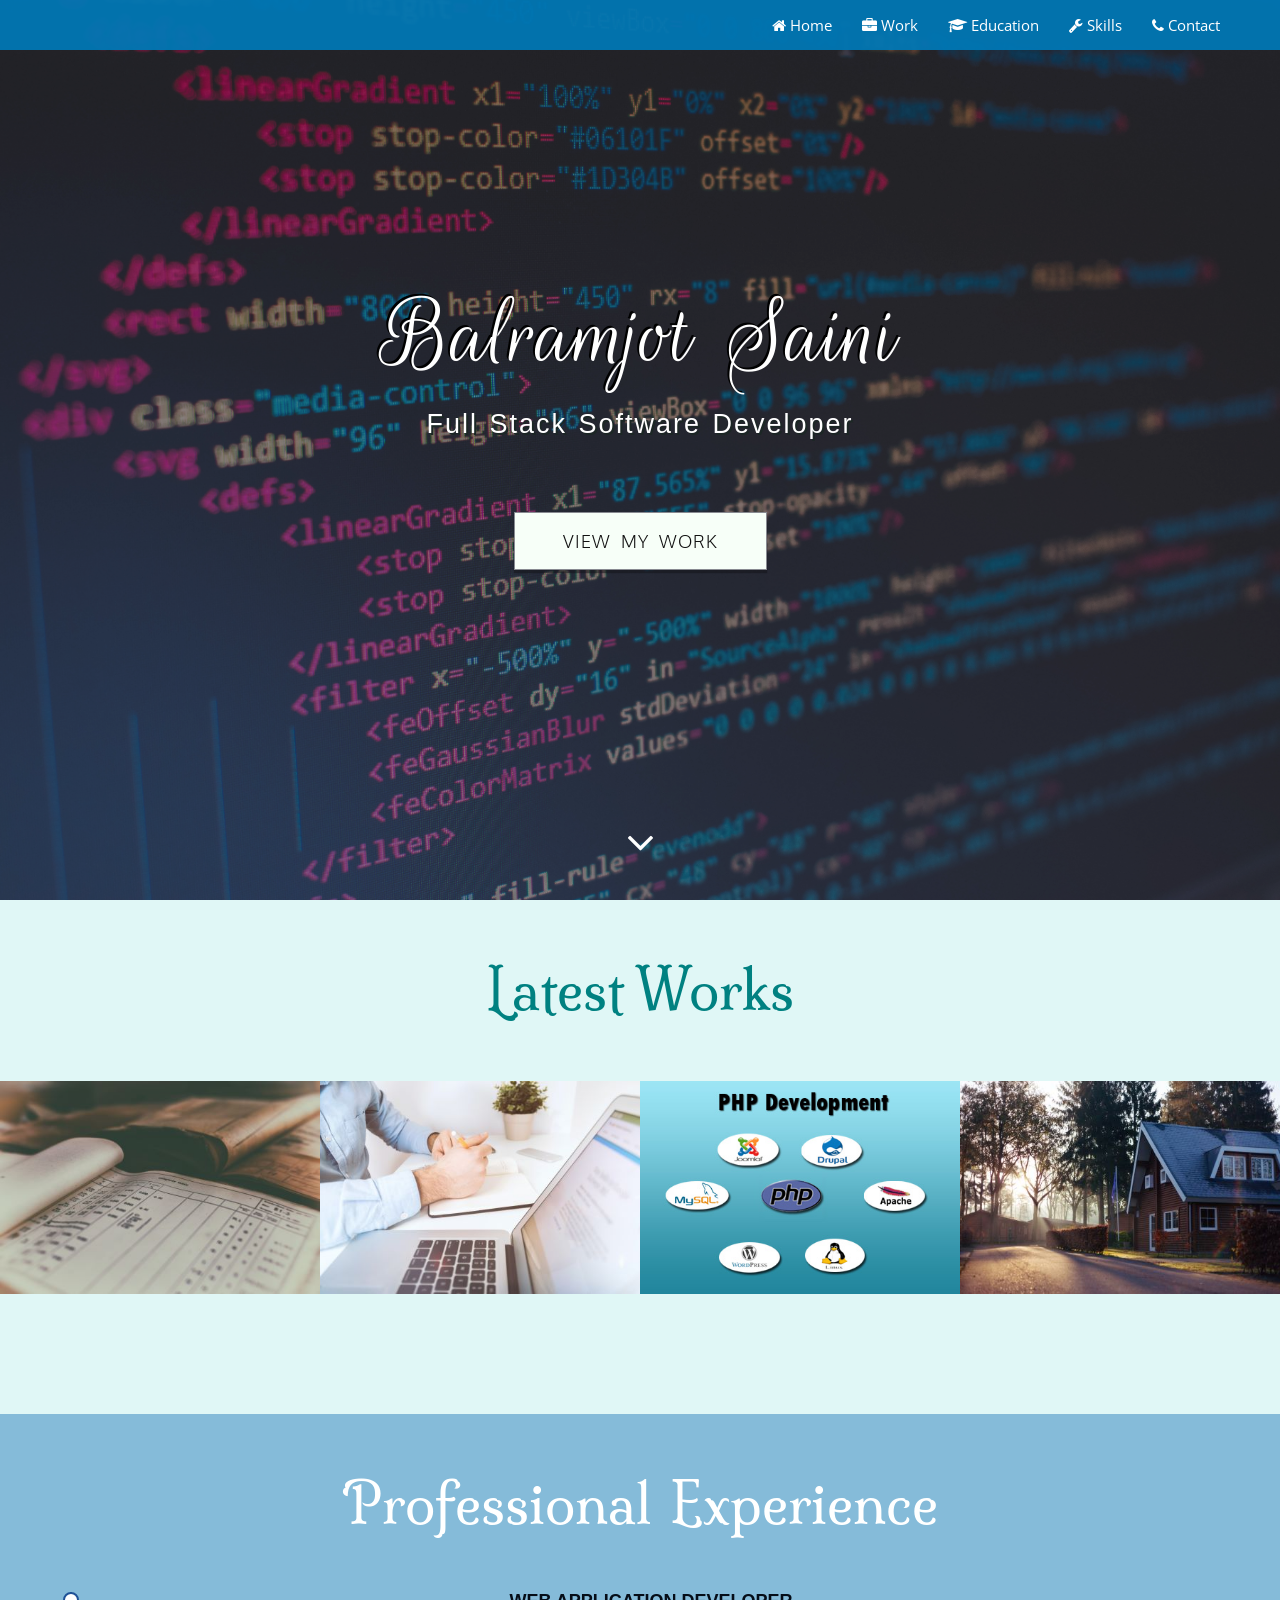
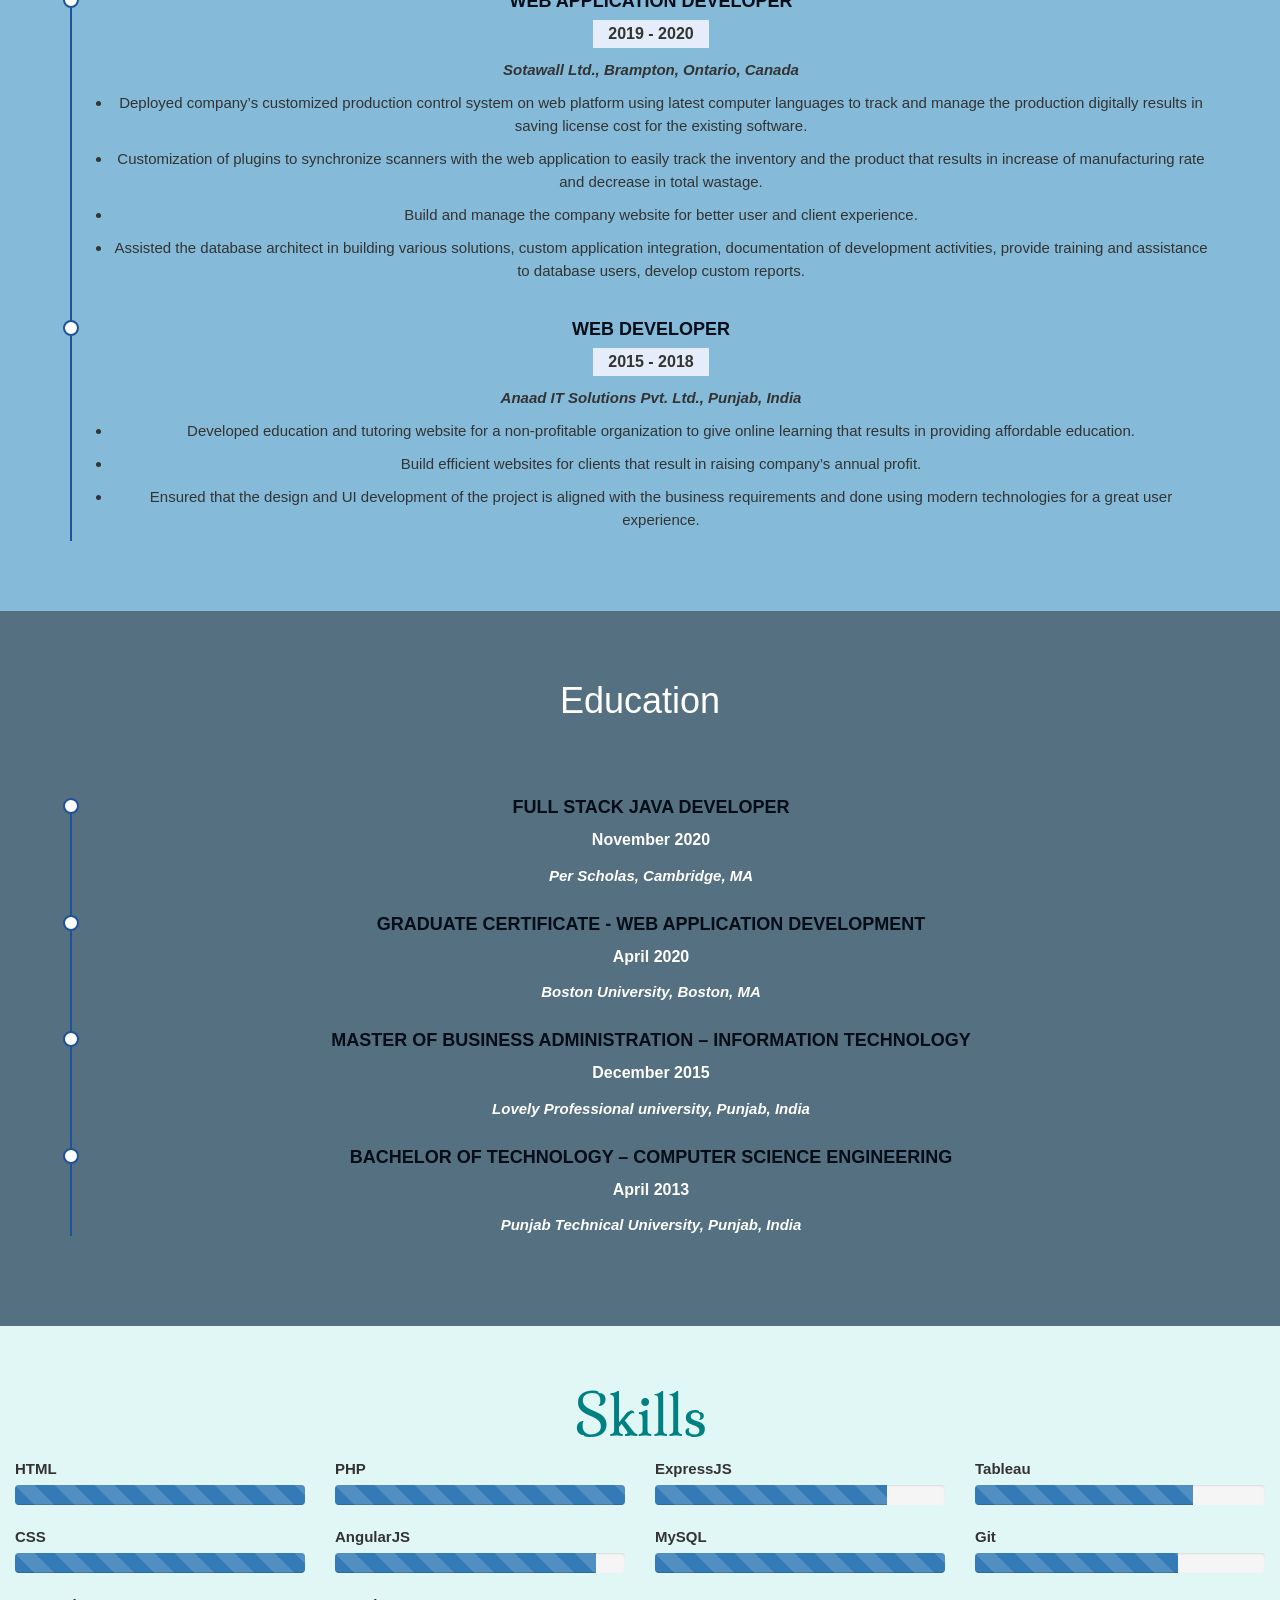
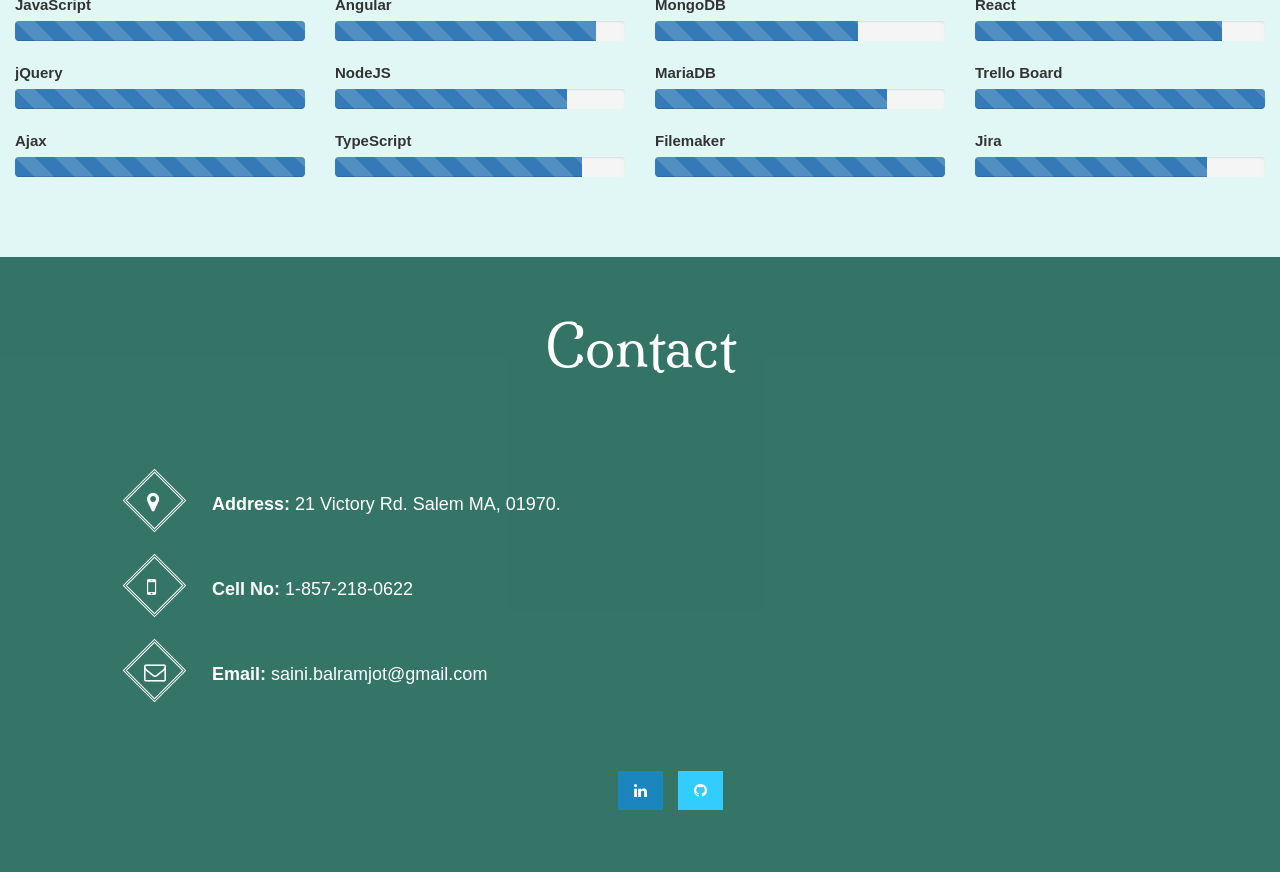
==== index.html @ 43d129b6 "Update index.html" ====
<!DOCTYPE html>
<html lang="en-us">
    <head>
    	<title>Balramjot Sainis</title>

    	<!-- meta -->
        <meta charset="utf-8">
        <meta name="viewport" content="width=device-width, initial-scale=1">
        
        <!-- stylesheet -->
        <link rel="stylesheet" href="css/bootstrap.min.css">
        <link rel="stylesheet" href="css/font-awesome.min.css">
        <link rel="stylesheet" href="css/owl.carousel.css">
		<link rel="stylesheet" href="css/owl.theme.min.css">
        <link rel="stylesheet" href="css/animate.css">
		<link rel="stylesheet" href="css/main.css">

		<!-- google font -->
        <link href='http://fonts.googleapis.com/css?family=Oswald:300,400' rel='stylesheet'>
        <link href='http://fonts.googleapis.com/css?family=Open+Sans' rel='stylesheet' type='text/css'>
        <link href='http://fonts.googleapis.com/css?family=PT+Sans' rel='stylesheet' type='text/css'>
        <link href='http://fonts.googleapis.com/css?family=Roboto+Condensed:400,300' rel='stylesheet' type='text/css'>
        <link href='http://fonts.googleapis.com/css?family=Oxygen:400,300' rel='stylesheet' type='text/css'>
        <link href="http://fonts.googleapis.com/css?family=Rouge+Script" rel="stylesheet" type="text/css">
        <link href='http://fonts.googleapis.com/css?family=Milonga' rel='stylesheet' type='text/css'>
        <style>
            #map {
                height: 400px;  /* The height is 400 pixels */
                width: 100%;  /* The width is the width of the web page */
            }
            /*--------------------------------------------------------------
            # Resume
            --------------------------------------------------------------*/
            .resume .resume-title {
                font-size: 26px;
                font-weight: 700;
                margin-top: 20px;
                margin-bottom: 20px;
                color: #050d18;
            }
            
            .resume .resume-item {
                padding: 0 0 20px 20px;
                margin-top: -2px;
                border-left: 2px solid #1f5297;
                position: relative;
            }
            
            .resume .resume-item h4 {
                line-height: 18px;
                font-size: 18px;
                font-weight: 600;
                text-transform: uppercase;
                font-family: "Poppins", sans-serif;
                color: #050d18;
                margin-bottom: 10px;
            }
            
            .resume .resume-item h5 {
                font-size: 16px;
                background: #e4edf9;
                padding: 5px 15px;
                display: inline-block;
                font-weight: 600;
                margin-bottom: 10px;
            }
            
            .resume .resume-item ul {
                padding-left: 20px;
            }
            
            .resume .resume-item ul li {
                padding-bottom: 10px;
            }
            
            .resume .resume-item:last-child {
                padding-bottom: 0;
            }
            
            .resume .resume-item::before {
                content: "";
                position: absolute;
                width: 16px;
                height: 16px;
                border-radius: 50px;
                left: -9px;
                top: 0;
                background: #fff;
                border: 2px solid #1f5297;
            }
        </style>
    </head>
    <body>
        <div class="content-block" id="header">
            <div id="overlay-1">
                <header id="site-header" class="clearfix">
                    <div class="pull-left">
                    </div>
                    <div class="pull-right">
                        <nav class="navbar site-nav" role="navigation">
                            <!-- Brand and toggle get grouped for better mobile display -->
                            <div class="navbar-header">
                                <button type="button" class="navbar-toggle" data-toggle="collapse" data-target="#bs-example-navbar-collapse-1">
                                    <i class="fa fa-bars fa-2x"></i>
                                </button>
                            </div>

                            <!-- Collect the nav links, forms, and other content for toggling -->
                            <div class="collapse navbar-collapse" id="bs-example-navbar-collapse-1">
                                <ul class="nav navbar-nav">
                                    <li class="active"><a href="#header"><i class="fa fa-home"></i> <span>Home</span></a></li>
                                    <li><a href="#services"><i class="fa fa-briefcase"></i> Work</a></li>
                                    <li><a href="#education"><i class="fa fa-graduation-cap"></i> Education</a></li>
                                    <li><a href="#testimonials"><i class="fa fa-wrench"></i> Skills</a></li>
                                    <li><a href="#contact"><i class="fa fa-phone"></i> Contact</a></li>
                                </ul>
                            </div>  <!-- /.navbar-collapse -->
                        </nav>
                    </div>
                </header>	<!-- site-header -->
                
                <div class="middle text-center clearfix">
                    <div class="container">
                        <h1 class="pro-name">Balramjot Saini<!-- </span> --></h1>
                        <p class="tagline">Full Stack Software Developer</p>
                        <div class="skills">

                        </div>  <!-- skills -->
                        <a href="#portfolio" target="_blank" class="btn btn-lg btn-hire wow animated zoomIn">View My Work</a>
                    </div>  <!-- container -->
                </div>  <!-- middle -->
                
                <div class="bottom text-center">
                    <a href="#portfolio"><i class="fa fa-angle-down fa-3x pulse"></i></a>
                </div>
            </div>  <!-- overlay-1 -->
        </div>  <!-- content-block -->

        <div class="content-block text-center" id="portfolio">
            <header class="block-heading cleafix">
                <h1>Latest Works</h1>
                <!-- <p>Take a look at some of my recent products</p> -->
            </header>

            <div class="isotope portfolio-items">
                <div class="element-item grid">
                    <div class="effect-zoe">
                        <img class="img-responsive" alt="Portfolio" src="img/work1.jpg">
                        <figcaption>
                            <h2 class="hidden-xs">Inventory <span>Control System</span></h2>
                            <p class="icon-links">
                                <a href="https://balramjot.github.io/ICS/" target="_blank"><i class="fa fa-eye"></i> <span style="color:#FFF;">Demo</span></a>
                                <a href="https://github.com/balramjot/ICS-Files/" target="_blank"><i class="fa fa-code"></i> <span style="color:#FFF;">Code</span></a>
                                <p style="text-transform:none; font-size:15px;">An angular single page web application</p>
                            </p>
                        </figcaption>
                    </div>
                </div>
                <div class="element-item grid">
                    <div class="portfolio-item effect-zoe">
                        <img class="img-responsive" alt="Portfolio" src="img/work2.jpg">
                        <figcaption>
                            <h2 class="hidden-xs">Resume <span>Builder</span></h2>
                            <p class="icon-links">
                                <a href="https://balramjot.github.io/Resume-Builder/" target="_blank"><i class="fa fa-eye"></i> <span style="color:#FFF;">Demo</span></a>
                                <a href="https://github.com/balramjot/Resume-Builder/" target="_blank"><i class="fa fa-code"></i> <span style="color:#FFF;">Code</span></a>
                                <p style="text-transform:none; font-size:15px;">An angularJS website </p>
                            </p>
                        </figcaption>
                    </div>
                </div>
                <div class="element-item grid">
                    <div class="portfolio-item effect-zoe">
                        <img class="img-responsive" alt="Portfolio" src="img/work7.jpg">
                        <figcaption>
                            <h2 class="hidden-xs">Assets <span>Maintenenace</span></h2>
                            <p class="icon-links">
                                <a href="https://github.com/balramjot/Inventory-Tracking-System---FrontEnd/" target="_blank"><i class="fa fa-code"></i> <span style="color:#FFF;">Front-end</span></a>
                                <a href="https://github.com/balramjot/Inventory-Tracking-System---Backend/" target="_blank"><i class="fa fa-code"></i> <span style="color:#FFF;">Back-end</span></a>
                                <p style="text-transform:none; font-size:15px;">A PHP website to manage assets</p>
                            </p>
                        </figcaption>
                    </div>
                </div>
                <div class="element-item grid">
                    <div class="portfolio-item effect-zoe">
                        <img class="img-responsive" alt="Portfolio" src="img/work8.jpg">
                        <figcaption>
                            <h2 class="hidden-xs">Boston House Price <span>Prediction</span></h2>
                            <p class="icon-links">
                                <a href="https://github.com/balramjot/Boston-Housing-Price-Prediction" target="_blank"><i class="fa fa-code"></i> <span style="color:#FFF;">Code</span></a>
                                <p style="text-transform:none; font-size:15px;">A Data science project to predict house price</p>
                            </p>
                        </figcaption>
                    </div>
                </div>
            </div>	<!-- isotope portfolio-items -->
        </div>  <!-- content-block -->

         <div class="content-block text-center wpexp" id="services">
            <div class="overlay-2">
                        <header class="block-heading cleafix">
                            <h1>Professional Experience</h1>
                        </header>
                        <div class="block-content">
                            <div class="container">
                                <div class="row">
                                    <div class="col-md-12">
                                <div class="row ">
                                         <!-- ======= Resume Section ======= -->
                                    <section id="resume" class="resume">
                                        <div class="container">
                                        <div class="row">
                                            
                                            <div class="col-lg-12" data-aos="fade-up" data-aos-delay="100">
                                            <div class="resume-item">
                                                <h4>Web Application Developer</h4>
                                                <h5>2019 - 2020</h5>
                                                <p><b><em>Sotawall Ltd., Brampton, Ontario, Canada </em></b></p>
                                                <ul>
                                                <li>Deployed company’s customized production control system on web platform using latest computer languages to track and manage the production digitally results in saving license cost for the existing software.</li>
                                                <li>Customization of plugins to synchronize scanners with the web application to easily track the inventory and the product that results in increase of manufacturing rate and decrease in total wastage.</li>
                                                <li>Build and manage the company website for better user and client experience.</li>
                                                <li>Assisted the database architect in building various solutions, custom application integration, documentation of development activities, provide training and assistance to database users, develop custom reports.</li>
                                                </ul>
                                            </div>
                                            <div class="resume-item">
                                                <h4>Web Developer</h4>
                                                <h5>2015 - 2018</h5>
                                                <p><b><em>Anaad IT Solutions Pvt. Ltd., Punjab, India</em></b></p>
                                                <ul>
                                                <li>Developed education and tutoring website for a non-profitable organization to give online learning that results in providing affordable education.</li>
                                                <li>Build efficient websites for clients that result in raising company’s annual profit.</li>
                                                 <li>Ensured that the design and UI development of the project is aligned with the business requirements and done using modern technologies for a great user experience.</li>
                                                </ul>
                                            </div>
                                            </div>
                                        </div>
                                
                                        </div>
                                    </section><!-- End Resume Section -->
                                </div>
                                    </div>
                                </div>
                            </div>
                        </div>
                    </div>
        </div>  <!-- content-block -->
        <div id="education" class="content-block">
            <div id="numbers" class="parallax">
                <div class="overlay">
                    <!-- title -->
                    <div class="container-fluid numbers-title">
                        <div class="container">
                            <div class="row block-heading">
                                <h1>Education</h1>
                            </div>
                        </div>
                    </div>
                    <div class="container-fluid">
                        <section id="resume" class="resume">
                            <div class="container">
                            <div class="row">
                                
                                <div class="col-lg-12" data-aos="fade-up" data-aos-delay="100">
                                <div class="resume-item">
                                    <h4>Full Stack Java Developer</h4>
                                    <h5 style="background: none;">November 2020</h5>
                                    <p><b><em>Per Scholas, Cambridge, MA </em></b></p>
                                    
                                </div>

                                <div class="resume-item">
                                    <h4>Graduate Certificate - Web Application Development</h4>
                                    <h5 style="background: none;">April 2020</h5>
                                    <p><b><em>Boston University, Boston, MA </em></b></p>
                                   
                                </div>
                                <div class="resume-item">
                                    <h4>Master of Business Administration – Information Technology</h4>
                                    <h5 style="background: none;">December 2015</h5>
                                    <p><b><em>Lovely Professional university, Punjab, India </em></b></p>
                                   
                                </div>
                                <div class="resume-item">
                                    <h4>Bachelor of Technology – Computer Science Engineering</h4>
                                    <h5 style="background: none;">April 2013</h5>
                                    <p><b><em>Punjab Technical University, Punjab, India </em></b></p>
                                   
                                </div>
                                </div>
                            </div>
                    
                            </div>
                        </section><!-- End Resume Section -->
                    </div><!-- container-fluid end -->
                </div><!-- overlay end -->
            </div>
        </div>
            

        <div class="content-block" id="testimonials">
            <header class="block-heading cleafix text-center">
                <h1>Skills</h1>
                <!-- <p>Lorem Ipsum Text</p> -->
            </header>
            <div class="block-content text-center">
                <div class="col-md-3">
                    <div style="text-align:left;">
                        <label>HTML</label>
                        <div class="progress">
                            <div class="progress-bar progress-bar-striped bg-success" role="progressbar" style="width: 100%;" aria-valuenow="25" aria-valuemin="0" aria-valuemax="100"></div>
                        </div>
                    </div>
                  
                    <div style="text-align:left;">
                        <label>CSS</label>
                        <div class="progress">
                            <div class="progress-bar progress-bar-striped bg-success" role="progressbar" style="width: 100%;" aria-valuenow="25" aria-valuemin="0" aria-valuemax="100"></div>
                        </div>
                    </div>

                    <div style="text-align:left;">
                        <label>JavaScript</label>
                        <div class="progress">
                            <div class="progress-bar progress-bar-striped bg-success" role="progressbar" style="width: 100%;" aria-valuenow="25" aria-valuemin="0" aria-valuemax="100"></div>
                        </div>
                    </div>

                    <div style="text-align:left;">
                        <label>jQuery</label>
                        <div class="progress">
                            <div class="progress-bar progress-bar-striped bg-success" role="progressbar" style="width: 100%;" aria-valuenow="25" aria-valuemin="0" aria-valuemax="100"></div>
                        </div>
                    </div>

                    <div style="text-align:left;">
                        <label>Ajax</label>
                        <div class="progress">
                            <div class="progress-bar progress-bar-striped bg-success" role="progressbar" style="width: 100%;" aria-valuenow="25" aria-valuemin="0" aria-valuemax="100"></div>
                        </div>
                    </div>

                </div>
                <div class="col-md-3">
                    <div style="text-align:left;">
                        <label>PHP</label>
                        <div class="progress">
                            <div class="progress-bar progress-bar-striped bg-success" role="progressbar" style="width: 100%;" aria-valuenow="25" aria-valuemin="0" aria-valuemax="100"></div>
                        </div>
                    </div>

                    <div style="text-align:left;">
                        <label>AngularJS</label>
                        <div class="progress">
                            <div class="progress-bar progress-bar-striped bg-success" role="progressbar" style="width: 90%;" aria-valuenow="25" aria-valuemin="0" aria-valuemax="90"></div>
                        </div>
                    </div>
                  
                    <div style="text-align:left;">
                        <label>Angular</label>
                        <div class="progress">
                            <div class="progress-bar progress-bar-striped bg-warning" role="progressbar" style="width: 90%;" aria-valuenow="25" aria-valuemin="0" aria-valuemax="90"></div>
                        </div>
                    </div>
                  
                    <div style="text-align:left;">
                        <label>NodeJS</label>
                        <div class="progress">
                            <div class="progress-bar progress-bar-striped bg-success" role="progressbar" style="width: 80%;" aria-valuenow="25" aria-valuemin="0" aria-valuemax="80"></div>
                        </div>
                    </div>

                    <div style="text-align:left;">
                        <label>TypeScript</label>
                        <div class="progress">
                            <div class="progress-bar progress-bar-striped bg-success" role="progressbar" style="width: 85%;" aria-valuenow="25" aria-valuemin="0" aria-valuemax="85"></div>
                        </div>
                    </div>
                  
                </div>
                <div class="col-md-3">
                    <div style="text-align:left;">
                        <label>ExpressJS</label>
                        <div class="progress">
                            <div class="progress-bar progress-bar-striped bg-success" role="progressbar" style="width: 80%;" aria-valuenow="25" aria-valuemin="0" aria-valuemax="80"></div>
                        </div>
                    </div>
                  
                    <div style="text-align:left;">
                        <label>MySQL</label>
                        <div class="progress">
                            <div class="progress-bar progress-bar-striped bg-success" role="progressbar" style="width: 100%;" aria-valuenow="25" aria-valuemin="0" aria-valuemax="100"></div>
                        </div>
                    </div>

                    <div style="text-align:left;">
                        <label>MongoDB</label>
                        <div class="progress">
                            <div class="progress-bar progress-bar-striped bg-success" role="progressbar" style="width: 70%;" aria-valuenow="25" aria-valuemin="0" aria-valuemax="70"></div>
                        </div>
                    </div>

                    <div style="text-align:left;">
                        <label>MariaDB</label>
                        <div class="progress">
                            <div class="progress-bar progress-bar-striped bg-success" role="progressbar" style="width: 80%;" aria-valuenow="25" aria-valuemin="0" aria-valuemax="80"></div>
                        </div>
                    </div>

                    <div style="text-align:left;">
                        <label>Filemaker</label>
                        <div class="progress">
                            <div class="progress-bar progress-bar-striped bg-success" role="progressbar" style="width: 100%;" aria-valuenow="25" aria-valuemin="0" aria-valuemax="100"></div>
                        </div>
                    </div>

                </div>

                <div class="col-md-3">
                    <div style="text-align:left;">
                        <label>Tableau</label>
                        <div class="progress">
                            <div class="progress-bar progress-bar-striped bg-success" role="progressbar" style="width: 75%;" aria-valuenow="25" aria-valuemin="0" aria-valuemax="75"></div>
                        </div>
                    </div>
                  
                    <div style="text-align:left;">
                        <label>Git</label>
                        <div class="progress">
                            <div class="progress-bar progress-bar-striped bg-success" role="progressbar" style="width: 70%;" aria-valuenow="25" aria-valuemin="0" aria-valuemax="700"></div>
                        </div>
                    </div>

                    <div style="text-align:left;">
                        <label>React</label>
                        <div class="progress">
                            <div class="progress-bar progress-bar-striped bg-success" role="progressbar" style="width: 85%;" aria-valuenow="25" aria-valuemin="0" aria-valuemax="85"></div>
                        </div>
                    </div>

                    <div style="text-align:left;">
                        <label>Trello Board</label>
                        <div class="progress">
                            <div class="progress-bar progress-bar-striped bg-success" role="progressbar" style="width: 100%;" aria-valuenow="25" aria-valuemin="0" aria-valuemax="100"></div>
                        </div>
                    </div>

                    <div style="text-align:left;">
                        <label>Jira</label>
                        <div class="progress">
                            <div class="progress-bar progress-bar-striped bg-success" role="progressbar" style="width: 80%;" aria-valuenow="25" aria-valuemin="0" aria-valuemax="80"></div>
                        </div>
                    </div>
                    
                </div>
                <div style="clear:both;"></div>
            </div>	<!-- block-content -->
        </div>	<!-- content-block -->

        <div class="content-block" id="contact">
            <div class="overlay-3">
                <header class="block-heading cleafix text-center">
                    <h1>Contact</h1>
                    <!-- <p>Feel Free to Contact</p> -->
                </header>
                <div class="block-content text-center">
                    <div class="container">
                        <div class="row">
                            <div class="col-md-12 wow animated fadeInRight">
                                <div class="row">
                                    <div class="col-md-12">
                                        <div class="contact-info">
                                            <div class="clearfix">
                                                <div class="rotated-icon">
                                                    <div class="sqaure-nebir"></div>
                                                    <i class="fa fa-map-marker"></i>
                                                </div>
                                                <p><strong> Address:</strong> 21 Victory Rd. Salem MA, 01970.
                                                </p>
                                            </div>
                                            <div class="clearfix">
                                                <div class="rotated-icon">
                                                    <div class="sqaure-nebir"></div>
                                                    <i class="fa fa-mobile"></i>
                                                </div>
                                                <p><strong> Cell No:</strong> 1-857-218-0622 </p>
                                            </div>
                                            <div class="clearfix">
                                                <div class="rotated-icon">
                                                    <div class="sqaure-nebir"></div>
                                                    <i class="fa fa-envelope-o"></i>
                                                </div>
                                                <p>
                                                    <strong> Email:</strong> saini.balramjot@gmail.com
                                                </p>
                                            </div>
                                        </div>
                                    </div>
                                </div>
                                <div class="row">
                                    <ul class="social-box">
                                        <li><a class="linkedin-icon" href="https://www.linkedin.com/in/balramjotsaini/" target="_blank"><i class="fa fa-linkedin"></i></a></li>
                                        <li><a class="twitter-icon" href="https://github.com/balramjot" target="_blank"><i class="fa fa-github"></i></a></li>
                                    </ul>
                                </div>
                            </div>
                        </div>
                    </div>
                </div>	<!-- block-content -->
            </div>	<!-- overlay-3 -->
        </div>	<!-- content-block -->

        <!-- js -->

        <script src="js/jquery-2.1.3.min.js"></script>
        <script src="js/bootstrap.min.js"></script>
        <script src="js/jquery.actual.min.js"></script>
        <script src="js/isotope.pkgd.min.js"></script>
        <script src="js/owl.carousel.min.js"></script>
        <script src="js/jquery.isonscreen.js"></script> 
        <script src="js/main.js"></script>

        
	</body>
</html>
---- css/main.css ----
/* ///////////////////////////////////////////////////////////////////// 
//  01 - Global 
/////////////////////////////////////////////////////////////////////*/
@font-face {
	font-family: 'Pacifico';
	font-style: normal;
	font-weight: 400;
	src: local('Pacifico Regular'), local('Pacifico-Regular'), url("../fonts/pacifico.woff") format('woff');
}

html, body {
	margin: 0; 
	padding: 0;
}

::selection {
	background-color: #35405f;
	color: #fff;
}

*, *:active, *:focus, *:hover {
	outline: none;
}

h1, h2, h3, h4, h5,h6 {
	margin-top: 0;
}

body {
	font: 15px/23px "Lucida Sans","Liberation Sans","Lucida Sans Unicode","Lucida Grande",Verdana,Arial,Helvetica,sans-serif;
	background-color: rgb(224, 247, 246);

}

.btn {
	transition: 0.4s background linear;
}

.btn:focus
{
	color: #fff;
}

.block-heading {
	margin-bottom: 60px;
}

.block-heading p {
    font-size: 18px;
}

/*////////////////////////////////////////////////////////////////////////
//  02 - Header
///////////////////////////////////////////////////////////////////////*/

#header {
	background: url(../img/bg/florian-olivo-4hbJ-eymZ1o-unsplash.jpg) no-repeat center top fixed;
	background-size: cover;
}

#site-header {
	position: fixed;
	width: 100%;
	/* background-color: #35405f; */
	background-color: rgba(0, 119, 181, 0.94);
	/* background-color: rgba(32, 178, 170, 0.86); */
	padding: 0 30px;
	z-index: 100;
}

#site-header h1 {
	margin: 0;
	font-family: 'Oswald', sans-serif;
	margin-top: 11px;
	font-size: 26px;
	font-weight: 300;
	letter-spacing: 2px;
}

#site-header h1 a:focus {
    text-decoration: none;
}

#site-header h1 a {
	color: #fff;
}

#site-header h1 a:hover {
	text-decoration: none;
}

/*////////////////////////////////////////////////////////////////////////
//  03 - Navigation
///////////////////////////////////////////////////////////////////////*/

.navbar {
	border-radius: 0;
	margin: 0;
	border: none;
}

.navbar-toggle {
	padding: 0;
	border: 0;
	color: #fff;
	margin-top: 13px;
}

.site-nav ul li a {
	color: #fff;
	font-size: 15px;
	font-family: 'Open Sans', sans-serif;
	position: relative;
	transition: 0.5s background linear;
}

/* .site-nav ul li a:hover {
	background: rgba(255, 255, 255, 0.11);
} */

.site-nav ul li a:hover, .site-nav ul li a:focus
{
	background-color: rgba(0, 255, 255, 0.58);
}

/*////////////////////////////////////////////////////////////////////////
//  04 - Blur styles
///////////////////////////////////////////////////////////////////////*/

#overlay-1 {
	/* background-color: rgba(32, 30, 30, 0.52); */
	background-color: rgba(33, 32, 42, 0.44);
	/* background-color: rgba(17, 55, 46, 0.75); */
	position: relative;
}

.overlay-2 {
	padding: 60px 0;
	/* background-color: rgba(225, 225, 225, 0.6); */
	background: #85BBD9;
}

.overlay-3 {
	padding: 60px 0;
	/* background-color: rgba(9, 20, 39, 0.83); */
	/* background-color: rgba(24, 77, 77, 0.93); */
	background-color: rgba(33, 103, 88, 0.9);
}

.overlay {
    background: none repeat scroll 0 0 rgba(115, 224, 179, 0.72);
    width: 100%;
    height: 100%;
}


/*////////////////////////////////////////////////////////////////////////
//  05 - Home
///////////////////////////////////////////////////////////////////////*/

.middle {
	padding-top: 200px;
}

.pro-name {
    font-size: 100px;
    margin: 0;
    margin-bottom: 15px;  
    /* font-family: 'Lato', sans-serif; */
    /* font-family: 'Source Sans Pro', sans-serif; */
    /* font-family: 'Niconne', cursive; */
    font-weight: 400;
    font-family: 'Rouge Script', cursive;
    line-height: 90px;
    color: #fff;
    letter-spacing: 1px;
    word-spacing: 6px;
    text-shadow: -2px -2px #000;
}

.tagline {
	font-size: 27px;
	margin-bottom: 60px;
	color: #fff;
	font-family: 'Roboto', sans-serif;
	font-weight: 300;
	line-height: 56px;
	word-spacing: 2px;
	text-shadow: 2px 2px #1C2725;
	letter-spacing: 2px;
	text-transform: capitalize;
}

.bottom {
	position: absolute;
	width: 100%;
	bottom: 4%;
}

.bottom a {
	color: #fff;
	display: inline-block;
	position: relative;
	top: 0px;
}

.btn-hire {
	text-transform: uppercase;
	color: #111;
	border: 1px solid rgb(136, 138, 145);
	font-family: 'Oxygen', sans-serif;
	font-weight: 300;
	word-spacing: 5px;
	letter-spacing: 1px;
	box-shadow: 0 3px 1px 0 rgba(20, 20, 26, 0.55);
	border-radius: 0;
	font-size: 18px;
	background-color: rgba(247, 255, 248, 1);
	padding: 16px 48px;
}

.btn-hire:hover {
	color: #fff;
	border: 1px solid #878A91;
	background-color: rgba(32, 36, 47, 0.94);
}

/*////////////////////////////////////////////////////////////////////////
//  06 - Latest works
///////////////////////////////////////////////////////////////////////*/

#portfolio {
	padding: 60px 0;
}

#portfolio .block-heading h1 {
    color: rgb(0, 129, 129);
	
	font-weight: 400;
	
    font-size: 55px;
    font-family: 'Milonga', cursive;
}

.portfolio-item img {
	width: 100%;
}

.portfolio-items {
	margin-bottom: 60px;
}

.portfolio-item {
	position: relative;
}

/*////////////////////////////////////////////////////////////////////////
//  06 - Latest works > isotope
///////////////////////////////////////////////////////////////////////*/

.isotope:after {
  content: '';
  display: block;
  clear: both;
}

.element-item {
  position: relative;
  float: left;
  width: 25%;
  color: #262524;
}

.element-item > * {
  margin: 0;
  padding: 0;
}

.btn-view {
	/* border: 1px solid #35405f;
	color: #35405f;
	border-radius: 0; */
	text-transform: uppercase;
	color: lightseagreen;
	border: 1px solid rgba(32, 178, 170, 0.86);
	font-family: 'Oxygen', sans-serif;
	font-weight: 300;
	word-spacing: 5px;
	letter-spacing: 1px;
	border-radius: 0;
	font-size: 18px;
	padding: 16px 48px;
}

.btn-view:hover {
	color: #fff;
	border: 1px solid lightseagreen;
	background-color: rgba(32, 178, 170, 0.86);
}


/* ==============================  Image hover effect ============================== */


.effect-zoe:hover figcaption, 
.effect-zoe:hover h2, 
.effect-zoe:hover p.icon-links a{
	-webkit-transform: translate3d(0,0,0);
	transform: translate3d(0,0,0);
}
.effect-zoe h2 {
	display: inline-block;
}
.effect-zoe figcaption{
	top: auto;
	bottom: 0;
	padding: 1em;
	height: 3.75em;
	background: rgba(0,0,0,0.75);
	color: #3c4a50;
	-webkit-transition: -webkit-transform 0.35s;
	transition: transform 0.35s;
	-webkit-transform: translate3d(0,100%,0);
	transform: translate3d(0,100%,0);
}
.grid  figcaption, .grid  figcaption > a{
	position: absolute;
	top: 0;
	left: 0;
	width: 100%;
	height: 100%;
}
.grid  figcaption{
	padding: 2em;
	color: #fff;
	text-transform: uppercase;
	font-size: 1.25em;
	-webkit-backface-visibility: hidden;
	backface-visibility: hidden;
}
.grid .effect-zoe{
	position: relative;
	float: left;
	overflow: hidden;
	background: #3085a3;
	text-align: center;
	cursor: pointer;
}
.effect-zoe p.icon-links a i
{
	display: inline-block;
	padding: 30px 10px;
	color: cyan;
	font-size: 22px;
}

/* ///////////////////////////////////////////////////////////////////// 
//  07 - More About Me 
/////////////////////////////////////////////////////////////////////*/

/* #services {
	background: url(../img/bg/bg-2.jpg) no-repeat center center fixed;
	background-size: cover;
	color: #fff;
}

.pro-stat {
	font-size: 20px;
	text-transform: uppercase;
	text-align: center;
	font-style: italic;
}

.proj-name {
	font-family: Pacifico;
	font-size: 150px;
	text-align: center;
	line-height: 90%;
	margin-bottom: 80px;
} */
#services .block-heading h1 {
    color: #fff;
	
    font-family: 'Milonga', cursive;
	font-weight: 400;
	
    font-size: 55px;
	word-spacing: 5px;
}


/* ============================  animated  numbers   ==================================*/

.parallax{
    width: 100%;
    color: #fff;
    text-align: center;
}


#numbers .overlay{
	padding: 60px 0px 80px 0px;
	background: #557080;
}
ul.numbersList {
    margin: 0px auto;
    padding: 0px;
    overflow: hidden;
    list-style: none;
    text-align: center;
}
ul.numbersList li{
    border-right: 1px solid rgba(255, 255, 255, 0.5);
}
ul.numbersList li:last-child{
    border: none;
}
ul.numbersList h4{
    color: rgb(234, 234, 234);
    margin-bottom: 58px;
}
ul.numbersList span{
    font-size: 62px;
    font-weight: 700;
}

.numbers-title {
    padding: 10px 0;
    position: relative;
}


/* ///////////////////////////////////////////////////////////////////// 
//  08 - Testimonials
/////////////////////////////////////////////////////////////////////*/

#testimonials {
    padding: 60px 0;
}

#testimonials .block-heading{
	margin-bottom: 0px;
}

.testimonial p {
    line-height: 34px;
    margin-top: 20px;
}

#testimonials .block-heading h1
{
	color: rgb(0, 129, 129);
	font-family: 'Milonga', cursive;
	font-weight: 400;
	font-size: 55px;
}

#testimonials .testimonial {
	padding: 25px;
	cursor: -webkit-grab;
}

#testimonials .testimonial > img {
	border-radius: 100%;
	margin-bottom: 15px;
}

/* ///////////////////////////////////////////////////////////////////// 
//  08 - Testimonials > Owl Carousel
/////////////////////////////////////////////////////////////////////*/

.owl-carousel {
	z-index: 0;
}

.owl-carousel .owl-item img {
	display: inline-block;
	width: inherit;
}

.carousel-control.left,
.carousel-control.right {
    background: none;
}

/* ///////////////////////////////////////////////////////////////////// 
//  09 - Contact
/////////////////////////////////////////////////////////////////////*/

#contact {
	background: url(../img/bg/contact-bg.jpg) no-repeat center center fixed;
	background-size: cover;
	color: #fff;
}

#contact .block-heading h1
{
	color: #fff;
	font-family: 'Milonga', cursive;
	font-weight: 400;
	font-size: 55px;
}

.contact-info {
    padding: 16px 62px;
    text-align: left;
    font-size: 18px;
    line-height: 36px;
    margin-top: 25px;
}
.
.contact-info i {
    width: 40px;
	height: 40px;
	color: white;
	padding-top: 7px;
	font-size: 25px;
	border: 1px solid #fff;
	text-align: center;
	-webkit-transform: rotate(-45deg);
	transform: rotate(-45deg);
	-ms-transform: rotate(-45deg);
	-moz-transform: rotate(-45deg);
}

.contact-info p {
    padding: 27px 10px;
}

.contact-info span {
    padding-left: 20px;
}

input[type="text"],
input[type="email"],
textarea {
	display: block;
	margin: 0 auto;
	width: 100%;
	background: transparent;
	border: 1px solid #fff;
	padding: 12px 15px;
	margin-bottom: 30px;
}

input[type="submit"] {
	background: transparent;
	border: 1px solid #fff;
	width: 100%;
	padding: 10px;
	transition: 0.5s background linear;
	font-weight: bold;
}

input[type="submit"]:hover {
	background: #fff;
	border-color: #fff;
	transition: 0.5s background linear;
	color: #333;
}

::-webkit-input-placeholder {
   color: #fff;
}

::-moz-placeholder {  /* Firefox 19+ */
   color: #fff;  
}

:-ms-input-placeholder {  
   color: #fff;  
}


/* ///////////////////////////////////////////////////////////////////// 
//  09 - contact > Social
/////////////////////////////////////////////////////////////////////*/

.social-box {
    list-style-type: none;
    padding-left: 71px;
    margin-top: 30px;
}

.social-box li {
    display: inline-block;
    margin-right: 10px;
}

.social-box li a {
	transition: 0.5s background linear;
	color: #fff;
}

.facebook-icon {
    padding: 10px 17px;
    border: 1px solid #44619D;
    background-color: #44619D;
}

.facebook-icon:hover {
    background-color: transparent;
    color: #fff;
}

.twitter-icon {
	padding: 10px 15px;
	border: 1px solid #33CCFF;
	background-color: #33CCFF;
}

.twitter-icon:hover {
	background-color: transparent;
	color: #fff;
}

.g-plus-icon {
	padding: 10px 15px;
	border: 1px solid #DD4C39;
	background-color: #DD4C39;
}

.g-plus-icon:hover {
	background-color: transparent;
	color: #fff;
}

.linkedin-icon {
	padding: 10px 15px;
	border: 1px solid #1B86BD;
	background-color: #1B86BD;
}

.linkedin-icon:hover {
	background-color: transparent;
	color: #fff;
}

/* ///////////////////////////////////////////////////////////////////// 
//  10 - Footer
/////////////////////////////////////////////////////////////////////*/

#site-footer {
    /* background-color: #35405f; */
    background-color: rgba(32, 178, 170, 0.86);
    color: #fff;
    padding: 14px;
    font-size: 14px;
}

.copyright {
	text-align: left;
}

.designed-by {
	text-align: right;
}

.designed-by a {
	color: #fff;
}
.sqaure-nebir {
    height: 45px;
    width: 45px;
    border: 3px double #fff;
    transform: rotate(-45deg);
    /* text-align: center; */
    position: absolute;
}

.rotated-icon {
    position: relative;
    display: inline-block;
    float: left;
    width: 50px;
}

.rotated-icon i {
    position: absolute;
    top: 1.3rem;
    left: 1.5rem;
    font-size: 22px;
}

i.fa.fa-envelope-o {
    left: 12px;
}

.contact-info p{
	margin-left: 70px;
	display: inline-block;
	float: left;
	width: auto;
	line-height: 43px;
	margin-top: -22px;
}
/* ///////////////////////////////////////////////////////////////////// 
//  11 - Responsive styles
/////////////////////////////////////////////////////////////////////*/

@media (max-width: 991px) {
	.element-item {
		width: 33.33%;
	}
}

@media (max-width: 767px) {
	.element-item {
		width: 50%;
	}

	#site-header .pull-right {
		float: none !important;
	}

	.copyright, .designed-by {
		text-align: center;
	}
}

@media (max-width: 500px) {
	.contact-info {
		padding: 30px 10px;
	}
}

@media only screen and (max-width : 640px) {
    .parallax{
    background: url(../video/video.jpg) no-repeat center center fixed #444;
    background-attachment: fixed !important;
    -webkit-background-size: 100%;
    -moz-background-size: 100%;
    -o-background-size: 100%;
    background-size: 100%;
    -webkit-background-size: cover;
    -moz-background-size: cover;
    -o-background-size: cover;
    background-size: cover;
    }
}
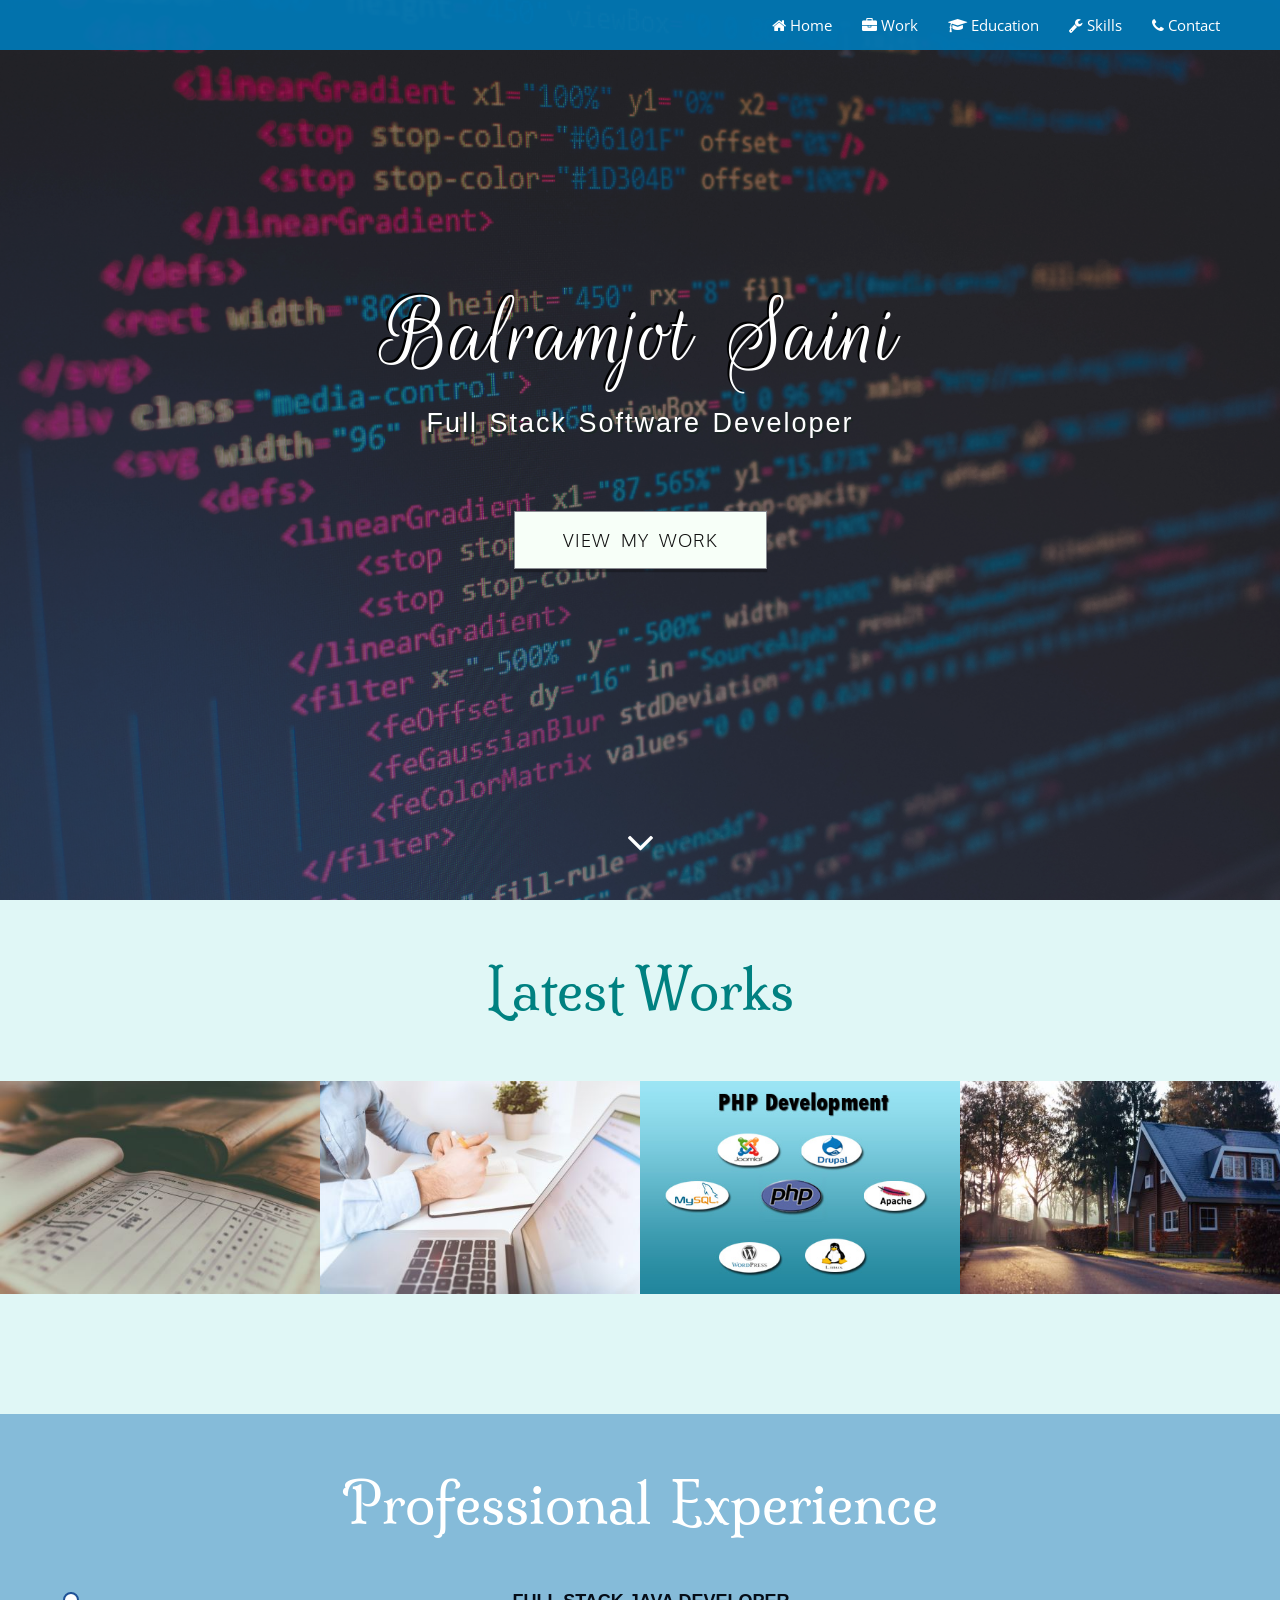
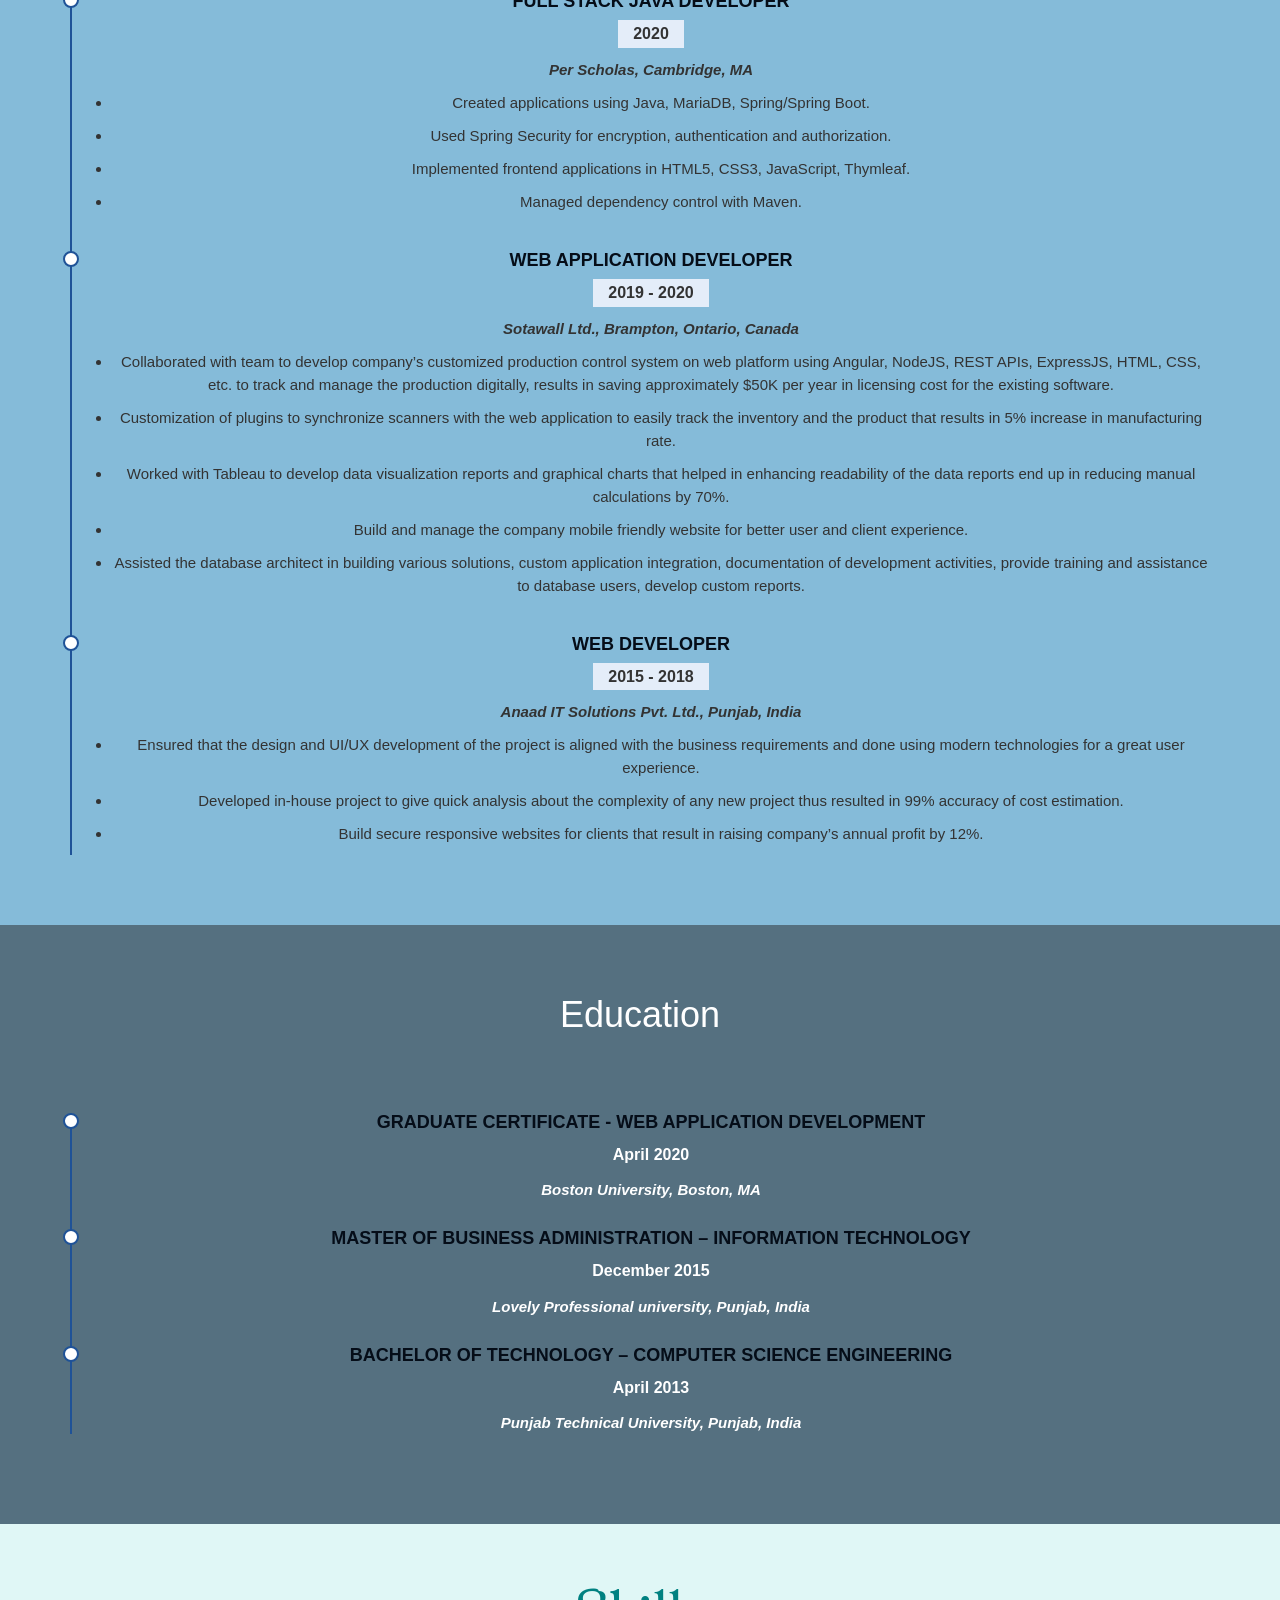
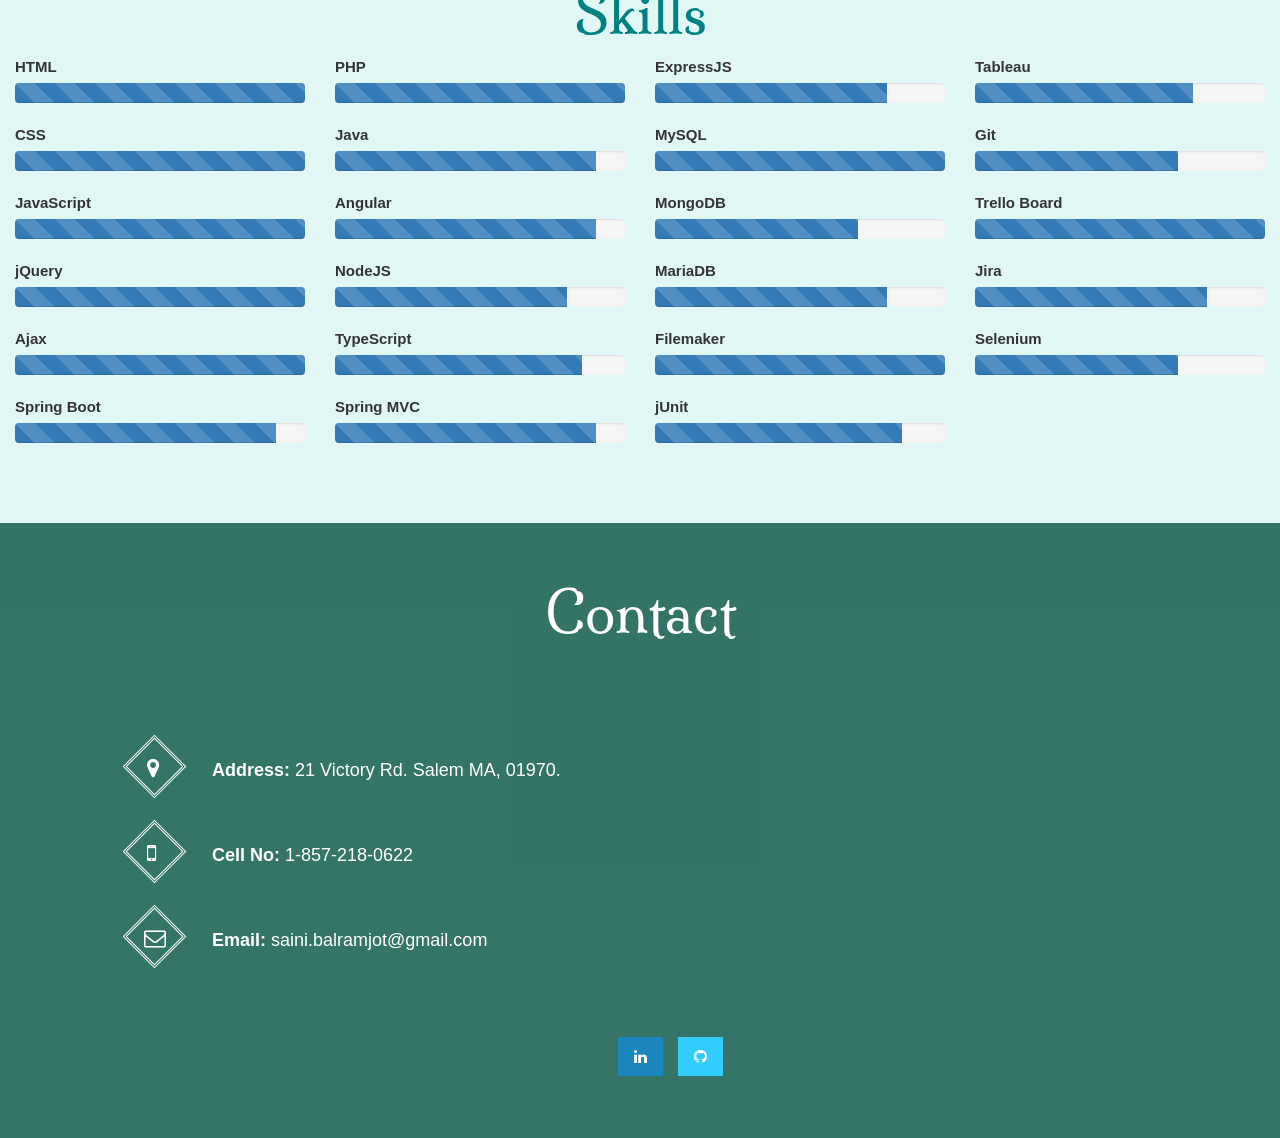
==== commit 2c18cf96: "Update index.html" ====
--- a/index.html
+++ b/index.html
@@ -1,7 +1,7 @@
 <!DOCTYPE html>
 <html lang="en-us">
     <head>
-    	<title>Balramjot Sainis</title>
+    	<title>Balramjot Saini</title>
 
     	<!-- meta -->
         <meta charset="utf-8">
@@ -147,11 +147,10 @@
                     <div class="effect-zoe">
                         <img class="img-responsive" alt="Portfolio" src="img/work1.jpg">
                         <figcaption>
-                            <h2 class="hidden-xs">Inventory <span>Control System</span></h2>
+                            <h2 class="hidden-xs">QuikTraker <span>App</span></h2>
                             <p class="icon-links">
-                                <a href="https://balramjot.github.io/ICS/" target="_blank"><i class="fa fa-eye"></i> <span style="color:#FFF;">Demo</span></a>
-                                <a href="https://github.com/balramjot/ICS-Files/" target="_blank"><i class="fa fa-code"></i> <span style="color:#FFF;">Code</span></a>
-                                <p style="text-transform:none; font-size:15px;">An angular single page web application</p>
+                                <a href="http://quiktraker-env.eba-fqpzrxzt.us-east-2.elasticbeanstalk.com/" target="_blank"><i class="fa fa-eye"></i> <span style="color:#FFF;">Demo</span></a>
+                                <p style="text-transform:none; font-size:15px;">Java Spring Boot Web Application</p>
                             </p>
                         </figcaption>
                     </div>
@@ -213,15 +212,26 @@
                                         <div class="row">
                                             
                                             <div class="col-lg-12" data-aos="fade-up" data-aos-delay="100">
+					    <div class="resume-item">
+						<h4>Full Stack Java Developer</h4>
+                                                <h5>2020</h5>
+                                                <p><b><em>Per Scholas, Cambridge, MA </em></b></p>
+                                                <ul>
+                                                <li>Created applications using Java, MariaDB, Spring/Spring Boot.</li>
+                                                <li>Used Spring Security for encryption, authentication and authorization.</li>
+                                                <li>Implemented frontend applications in HTML5, CSS3, JavaScript, Thymleaf.</li>
+						<li>Managed dependency control with Maven.</li>
+					    </div>
                                             <div class="resume-item">
                                                 <h4>Web Application Developer</h4>
                                                 <h5>2019 - 2020</h5>
                                                 <p><b><em>Sotawall Ltd., Brampton, Ontario, Canada </em></b></p>
                                                 <ul>
-                                                <li>Deployed company’s customized production control system on web platform using latest computer languages to track and manage the production digitally results in saving license cost for the existing software.</li>
-                                                <li>Customization of plugins to synchronize scanners with the web application to easily track the inventory and the product that results in increase of manufacturing rate and decrease in total wastage.</li>
-                                                <li>Build and manage the company website for better user and client experience.</li>
-                                                <li>Assisted the database architect in building various solutions, custom application integration, documentation of development activities, provide training and assistance to database users, develop custom reports.</li>
+							<li>Collaborated with team to develop company’s customized production control system on web platform using Angular, NodeJS, REST APIs, ExpressJS, HTML, CSS, etc. to track and manage the production digitally, results in saving approximately $50K per year in licensing cost for the existing software.</li>
+							<li>Customization of plugins to synchronize scanners with the web application to easily track the inventory and the product that results in 5% increase in manufacturing rate.</li>
+							<li>Worked with Tableau to develop data visualization reports and graphical charts that helped in enhancing readability of the data reports end up in reducing manual calculations by 70%.</li>
+							<li>Build and manage the company mobile friendly website for better user and client experience.</li>
+							<li>Assisted the database architect in building various solutions, custom application integration, documentation of development activities, provide training and assistance to database users, develop custom reports.</li>	
                                                 </ul>
                                             </div>
                                             <div class="resume-item">
@@ -229,9 +239,9 @@
                                                 <h5>2015 - 2018</h5>
                                                 <p><b><em>Anaad IT Solutions Pvt. Ltd., Punjab, India</em></b></p>
                                                 <ul>
-                                                <li>Developed education and tutoring website for a non-profitable organization to give online learning that results in providing affordable education.</li>
-                                                <li>Build efficient websites for clients that result in raising company’s annual profit.</li>
-                                                 <li>Ensured that the design and UI development of the project is aligned with the business requirements and done using modern technologies for a great user experience.</li>
+                                                <li>Ensured that the design and UI/UX development of the project is aligned with the business requirements and done using modern technologies for a great user experience.</li>
+                                                <li>Developed in-house project to give quick analysis about the complexity of any new project thus resulted in 99% accuracy of cost estimation.</li>
+                                                 <li>Build secure responsive websites for clients that result in raising company’s annual profit by 12%.</li>
                                                 </ul>
                                             </div>
                                             </div>
@@ -264,13 +274,6 @@
                                 
                                 <div class="col-lg-12" data-aos="fade-up" data-aos-delay="100">
                                 <div class="resume-item">
-                                    <h4>Full Stack Java Developer</h4>
-                                    <h5 style="background: none;">November 2020</h5>
-                                    <p><b><em>Per Scholas, Cambridge, MA </em></b></p>
-                                    
-                                </div>
-
-                                <div class="resume-item">
                                     <h4>Graduate Certificate - Web Application Development</h4>
                                     <h5 style="background: none;">April 2020</h5>
                                     <p><b><em>Boston University, Boston, MA </em></b></p>
@@ -340,7 +343,13 @@
                             <div class="progress-bar progress-bar-striped bg-success" role="progressbar" style="width: 100%;" aria-valuenow="25" aria-valuemin="0" aria-valuemax="100"></div>
                         </div>
                     </div>
-
+		    
+		    <div style="text-align:left;">
+                        <label>Spring Boot</label>
+                        <div class="progress">
+                            <div class="progress-bar progress-bar-striped bg-success" role="progressbar" style="width: 90%;" aria-valuenow="25" aria-valuemin="0" aria-valuemax="90"></div>
+                        </div>
+                    </div>
                 </div>
                 <div class="col-md-3">
                     <div style="text-align:left;">
@@ -351,7 +360,7 @@
                     </div>
 
                     <div style="text-align:left;">
-                        <label>AngularJS</label>
+                        <label>Java</label>
                         <div class="progress">
                             <div class="progress-bar progress-bar-striped bg-success" role="progressbar" style="width: 90%;" aria-valuenow="25" aria-valuemin="0" aria-valuemax="90"></div>
                         </div>
@@ -377,82 +386,96 @@
                             <div class="progress-bar progress-bar-striped bg-success" role="progressbar" style="width: 85%;" aria-valuenow="25" aria-valuemin="0" aria-valuemax="85"></div>
                         </div>
                     </div>
+                  	
+			<div style="text-align:left;">
+                        <label>Spring MVC</label>
+                        <div class="progress">
+                            <div class="progress-bar progress-bar-striped bg-warning" role="progressbar" style="width: 90%;" aria-valuenow="25" aria-valuemin="0" aria-valuemax="90"></div>
+                        </div>
+                    </div>
+			
+                </div>
+                <div class="col-md-3">
+                    <div style="text-align:left;">
+                        <label>ExpressJS</label>
+                        <div class="progress">
+                            <div class="progress-bar progress-bar-striped bg-success" role="progressbar" style="width: 80%;" aria-valuenow="25" aria-valuemin="0" aria-valuemax="80"></div>
+                        </div>
+                    </div>
                   
-                </div>
+                    <div style="text-align:left;">
+                        <label>MySQL</label>
+                        <div class="progress">
+                            <div class="progress-bar progress-bar-striped bg-success" role="progressbar" style="width: 100%;" aria-valuenow="25" aria-valuemin="0" aria-valuemax="100"></div>
+                        </div>
+                    </div>
+
+                    <div style="text-align:left;">
+                        <label>MongoDB</label>
+                        <div class="progress">
+                            <div class="progress-bar progress-bar-striped bg-success" role="progressbar" style="width: 70%;" aria-valuenow="25" aria-valuemin="0" aria-valuemax="70"></div>
+                        </div>
+                    </div>
+
+                    <div style="text-align:left;">
+                        <label>MariaDB</label>
+                        <div class="progress">
+                            <div class="progress-bar progress-bar-striped bg-success" role="progressbar" style="width: 80%;" aria-valuenow="25" aria-valuemin="0" aria-valuemax="80"></div>
+                        </div>
+                    </div>
+
+                    <div style="text-align:left;">
+                        <label>Filemaker</label>
+                        <div class="progress">
+                            <div class="progress-bar progress-bar-striped bg-success" role="progressbar" style="width: 100%;" aria-valuenow="25" aria-valuemin="0" aria-valuemax="100"></div>
+                        </div>
+                    </div>
+			
+			 <div style="text-align:left;">
+                        <label>jUnit</label>
+                        <div class="progress">
+                            <div class="progress-bar progress-bar-striped bg-success" role="progressbar" style="width: 85%;" aria-valuenow="25" aria-valuemin="0" aria-valuemax="85"></div>
+                        </div>
+                    </div>
+			
+                </div>
+
                 <div class="col-md-3">
                     <div style="text-align:left;">
-                        <label>ExpressJS</label>
+                        <label>Tableau</label>
+                        <div class="progress">
+                            <div class="progress-bar progress-bar-striped bg-success" role="progressbar" style="width: 75%;" aria-valuenow="25" aria-valuemin="0" aria-valuemax="75"></div>
+                        </div>
+                    </div>
+                  
+                    <div style="text-align:left;">
+                        <label>Git</label>
+                        <div class="progress">
+                            <div class="progress-bar progress-bar-striped bg-success" role="progressbar" style="width: 70%;" aria-valuenow="25" aria-valuemin="0" aria-valuemax="700"></div>
+                        </div>
+                    </div>
+
+                    <div style="text-align:left;">
+                        <label>Trello Board</label>
+                        <div class="progress">
+                            <div class="progress-bar progress-bar-striped bg-success" role="progressbar" style="width: 100%;" aria-valuenow="25" aria-valuemin="0" aria-valuemax="100"></div>
+                        </div>
+                    </div>
+
+                    <div style="text-align:left;">
+                        <label>Jira</label>
                         <div class="progress">
                             <div class="progress-bar progress-bar-striped bg-success" role="progressbar" style="width: 80%;" aria-valuenow="25" aria-valuemin="0" aria-valuemax="80"></div>
                         </div>
                     </div>
-                  
-                    <div style="text-align:left;">
-                        <label>MySQL</label>
-                        <div class="progress">
-                            <div class="progress-bar progress-bar-striped bg-success" role="progressbar" style="width: 100%;" aria-valuenow="25" aria-valuemin="0" aria-valuemax="100"></div>
-                        </div>
-                    </div>
-
-                    <div style="text-align:left;">
-                        <label>MongoDB</label>
+                    
+			<div style="text-align:left;">
+                        <label>Selenium</label>
                         <div class="progress">
                             <div class="progress-bar progress-bar-striped bg-success" role="progressbar" style="width: 70%;" aria-valuenow="25" aria-valuemin="0" aria-valuemax="70"></div>
                         </div>
                     </div>
-
-                    <div style="text-align:left;">
-                        <label>MariaDB</label>
-                        <div class="progress">
-                            <div class="progress-bar progress-bar-striped bg-success" role="progressbar" style="width: 80%;" aria-valuenow="25" aria-valuemin="0" aria-valuemax="80"></div>
-                        </div>
-                    </div>
-
-                    <div style="text-align:left;">
-                        <label>Filemaker</label>
-                        <div class="progress">
-                            <div class="progress-bar progress-bar-striped bg-success" role="progressbar" style="width: 100%;" aria-valuenow="25" aria-valuemin="0" aria-valuemax="100"></div>
-                        </div>
-                    </div>
-
-                </div>
-
-                <div class="col-md-3">
-                    <div style="text-align:left;">
-                        <label>Tableau</label>
-                        <div class="progress">
-                            <div class="progress-bar progress-bar-striped bg-success" role="progressbar" style="width: 75%;" aria-valuenow="25" aria-valuemin="0" aria-valuemax="75"></div>
-                        </div>
-                    </div>
-                  
-                    <div style="text-align:left;">
-                        <label>Git</label>
-                        <div class="progress">
-                            <div class="progress-bar progress-bar-striped bg-success" role="progressbar" style="width: 70%;" aria-valuenow="25" aria-valuemin="0" aria-valuemax="700"></div>
-                        </div>
-                    </div>
-
-                    <div style="text-align:left;">
-                        <label>React</label>
-                        <div class="progress">
-                            <div class="progress-bar progress-bar-striped bg-success" role="progressbar" style="width: 85%;" aria-valuenow="25" aria-valuemin="0" aria-valuemax="85"></div>
-                        </div>
-                    </div>
-
-                    <div style="text-align:left;">
-                        <label>Trello Board</label>
-                        <div class="progress">
-                            <div class="progress-bar progress-bar-striped bg-success" role="progressbar" style="width: 100%;" aria-valuenow="25" aria-valuemin="0" aria-valuemax="100"></div>
-                        </div>
-                    </div>
-
-                    <div style="text-align:left;">
-                        <label>Jira</label>
-                        <div class="progress">
-                            <div class="progress-bar progress-bar-striped bg-success" role="progressbar" style="width: 80%;" aria-valuenow="25" aria-valuemin="0" aria-valuemax="80"></div>
-                        </div>
-                    </div>
-                    
+			
                 </div>
                 <div style="clear:both;"></div>
             </div>	<!-- block-content -->
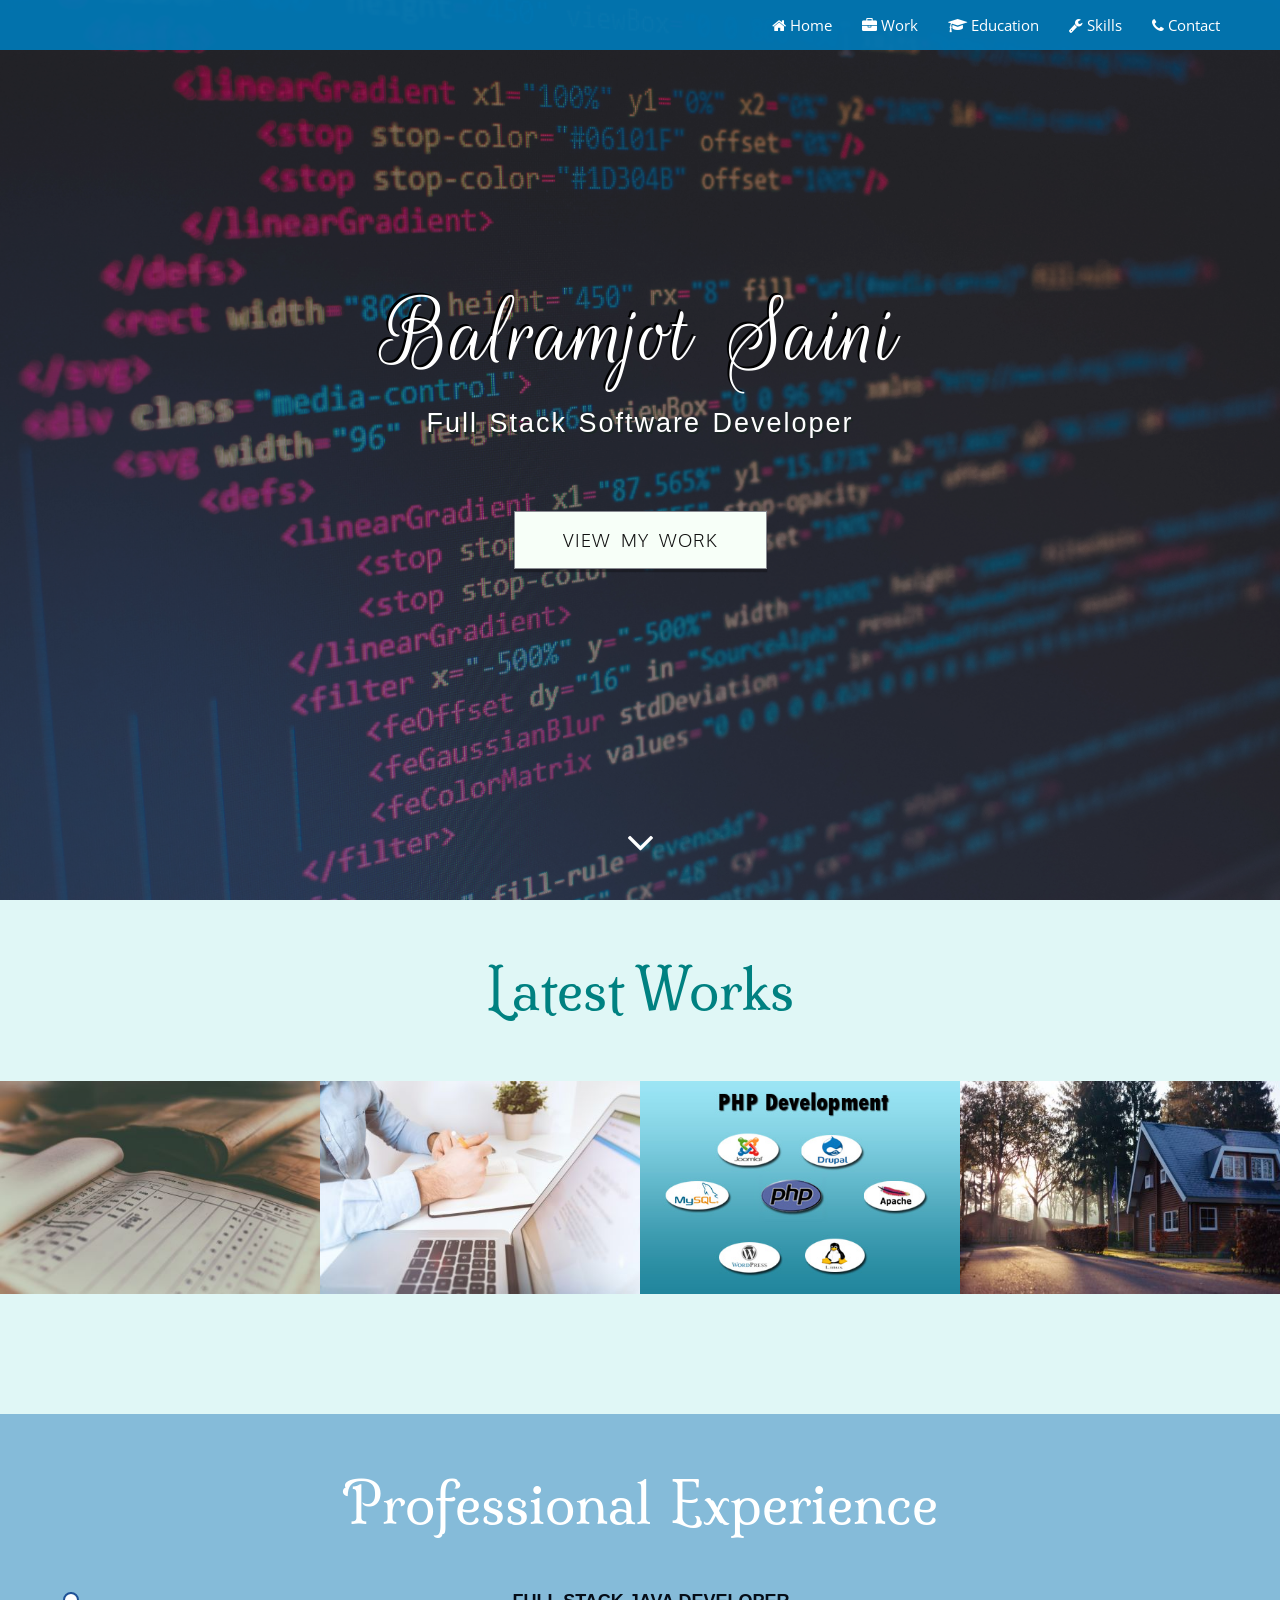
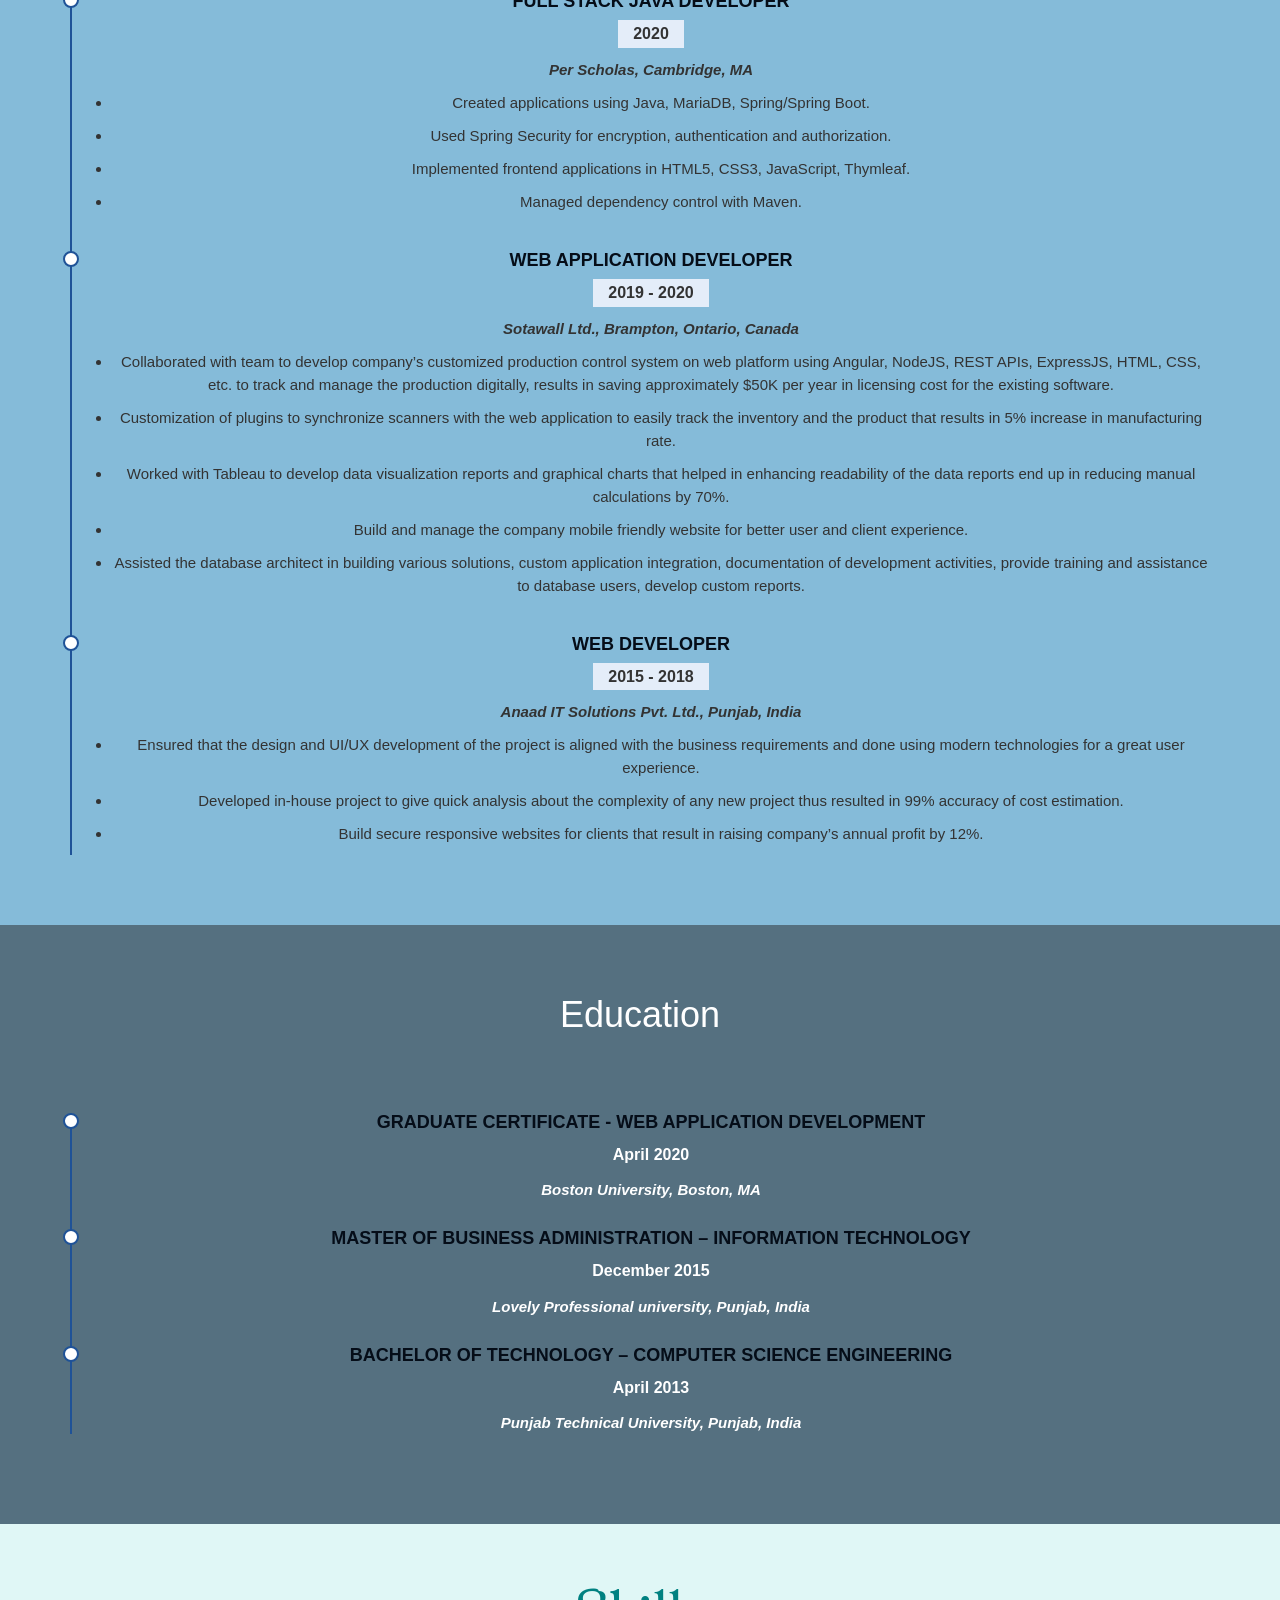
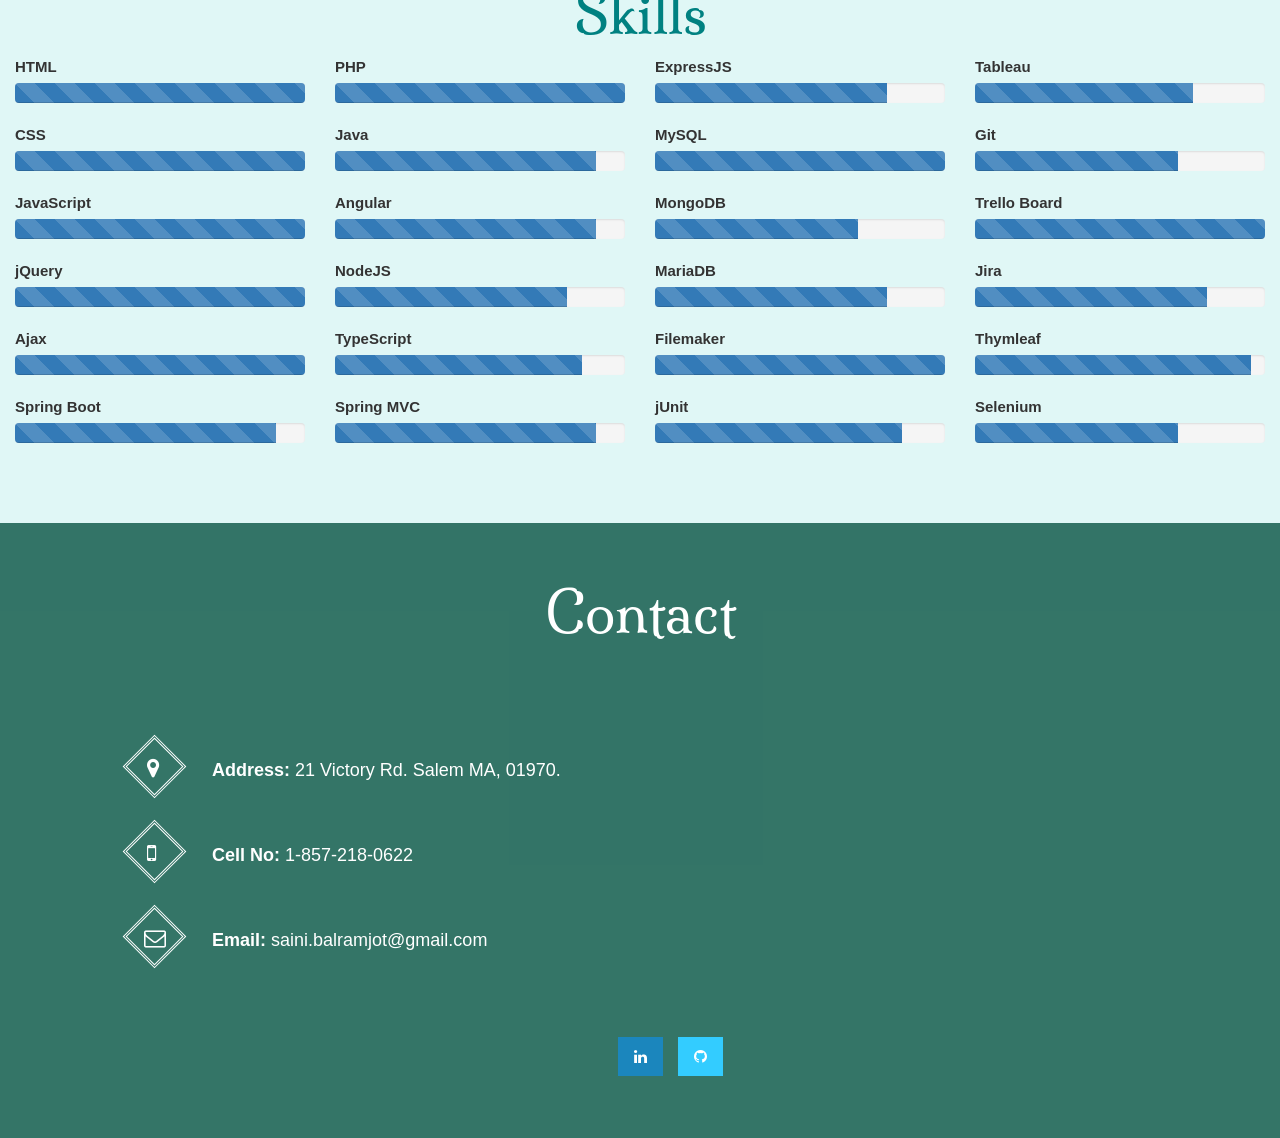
==== commit 435842d6: "Update index.html" ====
--- a/index.html
+++ b/index.html
@@ -470,6 +470,13 @@
                     </div>
                     
 			<div style="text-align:left;">
+                        <label>Thymleaf</label>
+                        <div class="progress">
+                            <div class="progress-bar progress-bar-striped bg-success" role="progressbar" style="width: 95%;" aria-valuenow="25" aria-valuemin="0" aria-valuemax="95"></div>
+                        </div>
+                    </div>
+			
+			<div style="text-align:left;">
                         <label>Selenium</label>
                         <div class="progress">
                             <div class="progress-bar progress-bar-striped bg-success" role="progressbar" style="width: 70%;" aria-valuenow="25" aria-valuemin="0" aria-valuemax="70"></div>
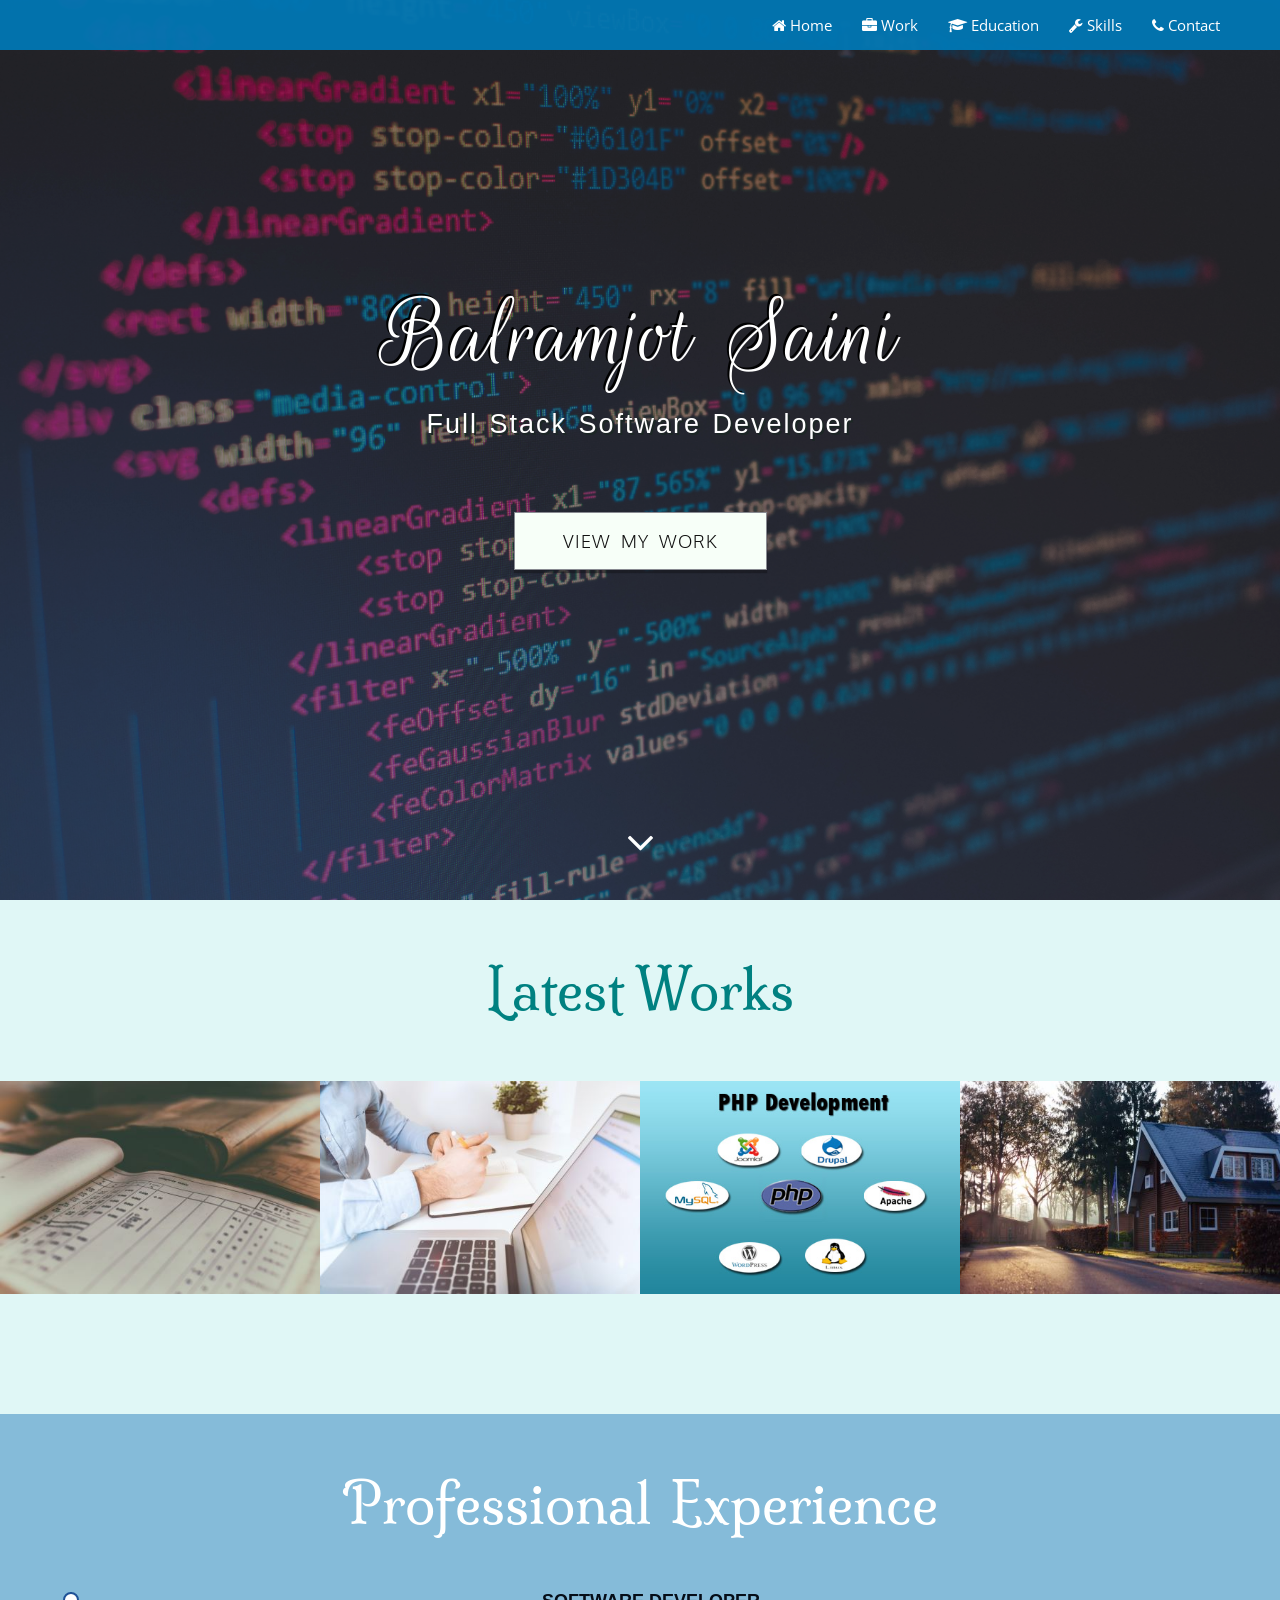
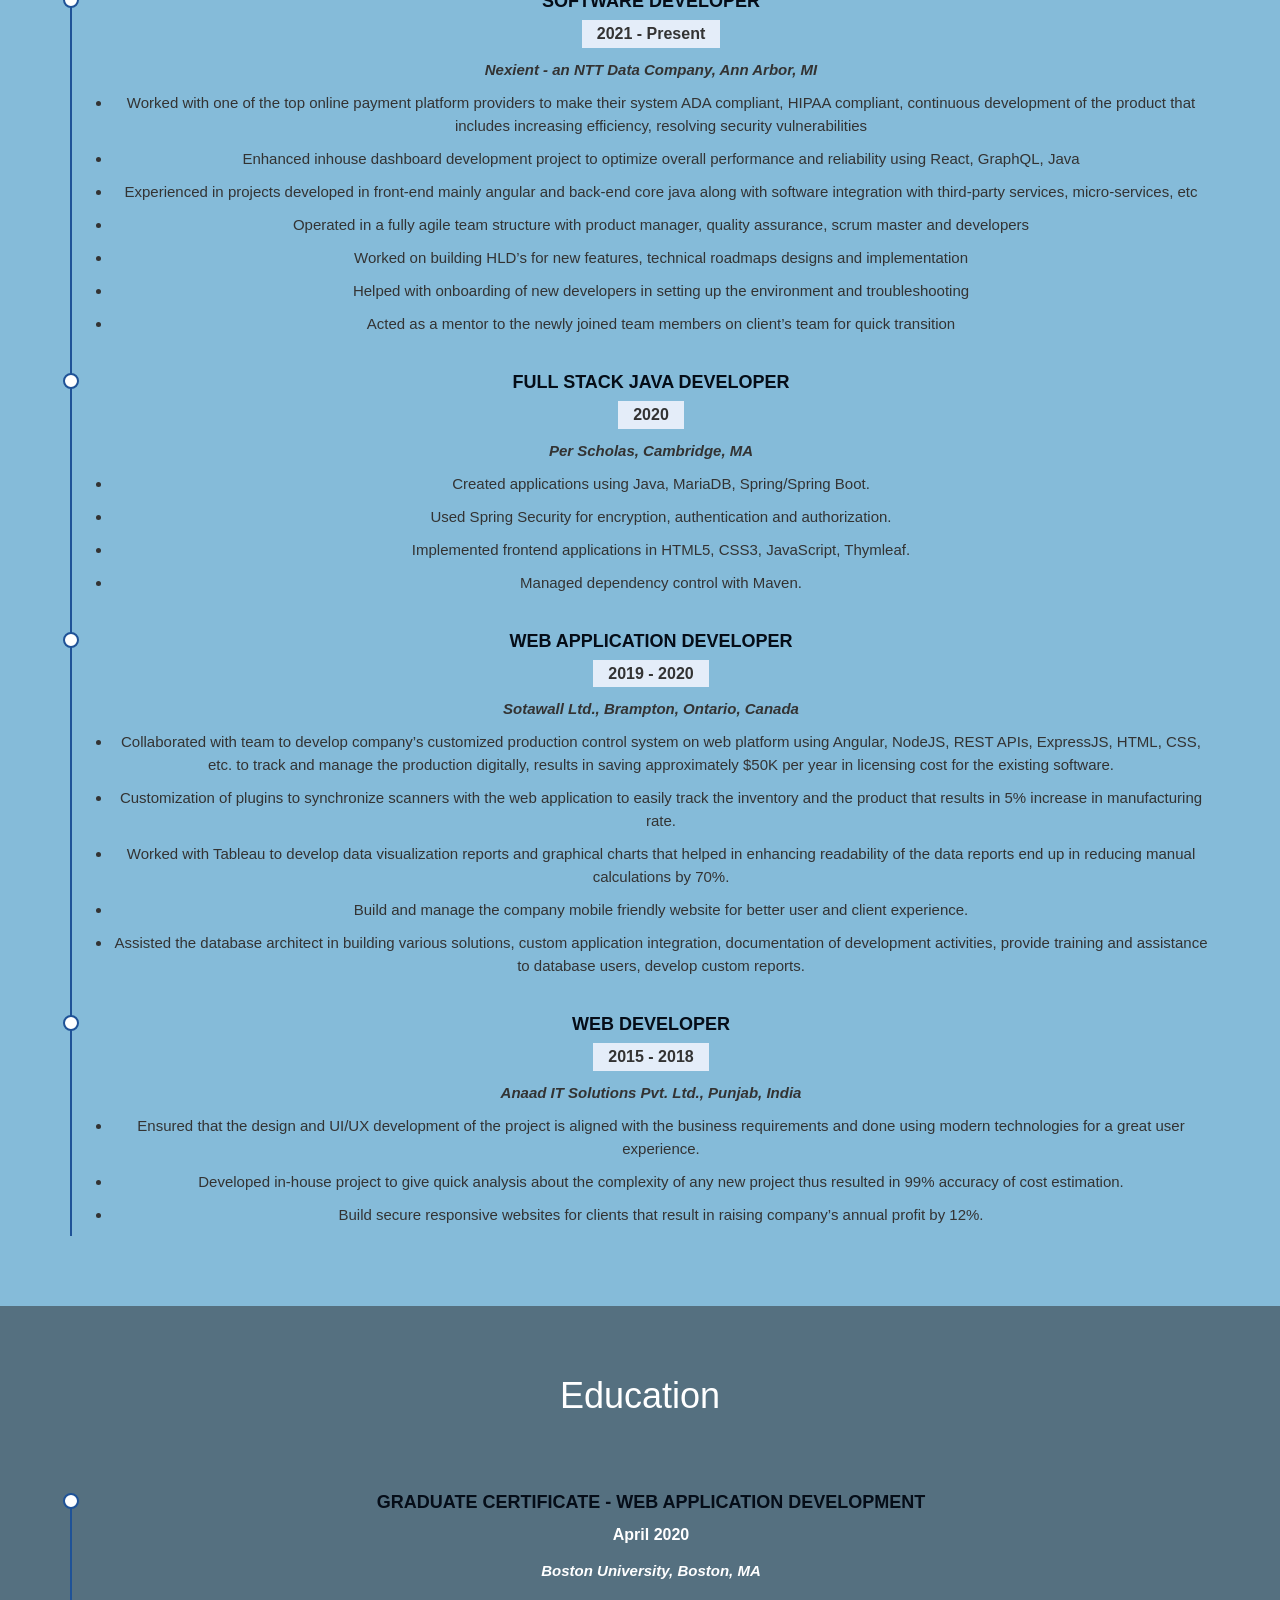
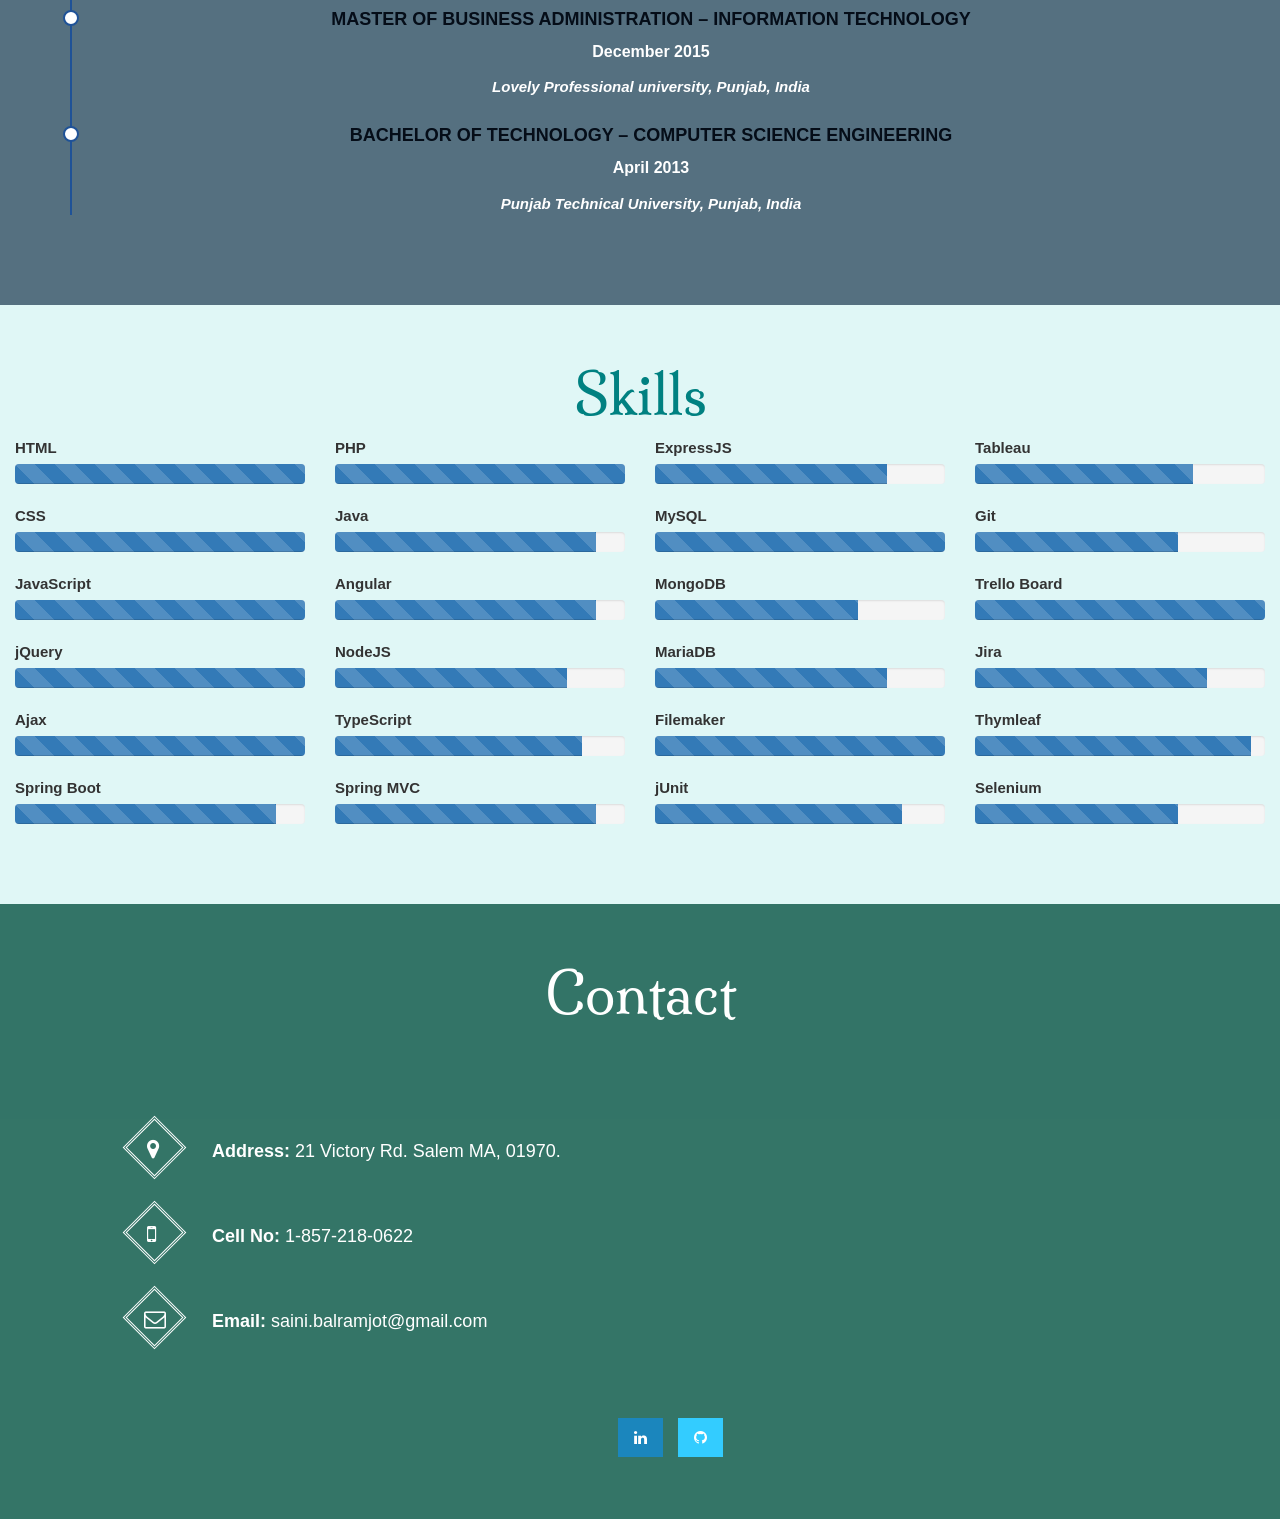
==== commit d2abb2cc: "experience update" ====
--- a/index.html
+++ b/index.html
@@ -212,6 +212,19 @@
                                         <div class="row">
                                             
                                             <div class="col-lg-12" data-aos="fade-up" data-aos-delay="100">
+                        <div class="resume-item">
+                        <h4>Software Developer</h4>
+                                                <h5>2021 - Present</h5>
+                                                <p><b><em>Nexient - an NTT Data Company, Ann Arbor, MI </em></b></p>
+                                                <ul>
+                                                <li>Worked with one of the top online payment platform providers to make their system ADA compliant, HIPAA compliant, continuous development of the product that includes increasing efficiency, resolving security vulnerabilities</li>
+                                                <li>Enhanced inhouse dashboard development project to optimize overall performance and reliability using React, GraphQL, Java</li>
+                                                <li>Experienced in projects developed in front-end mainly angular and back-end core java along with software integration with third-party services, micro-services, etc</li>
+                                                <li>Operated in a fully agile team structure with product manager, quality assurance, scrum master and developers</li>
+                                                <li>Worked on building HLD’s for new features, technical roadmaps designs and implementation</li>
+                                                <li>Helped with onboarding of new developers in setting up the environment and troubleshooting</li>
+                                                <li>Acted as a mentor to the newly joined team members on client’s team for quick transition</li>
+                        </div>
 					    <div class="resume-item">
 						<h4>Full Stack Java Developer</h4>
                                                 <h5>2020</h5>
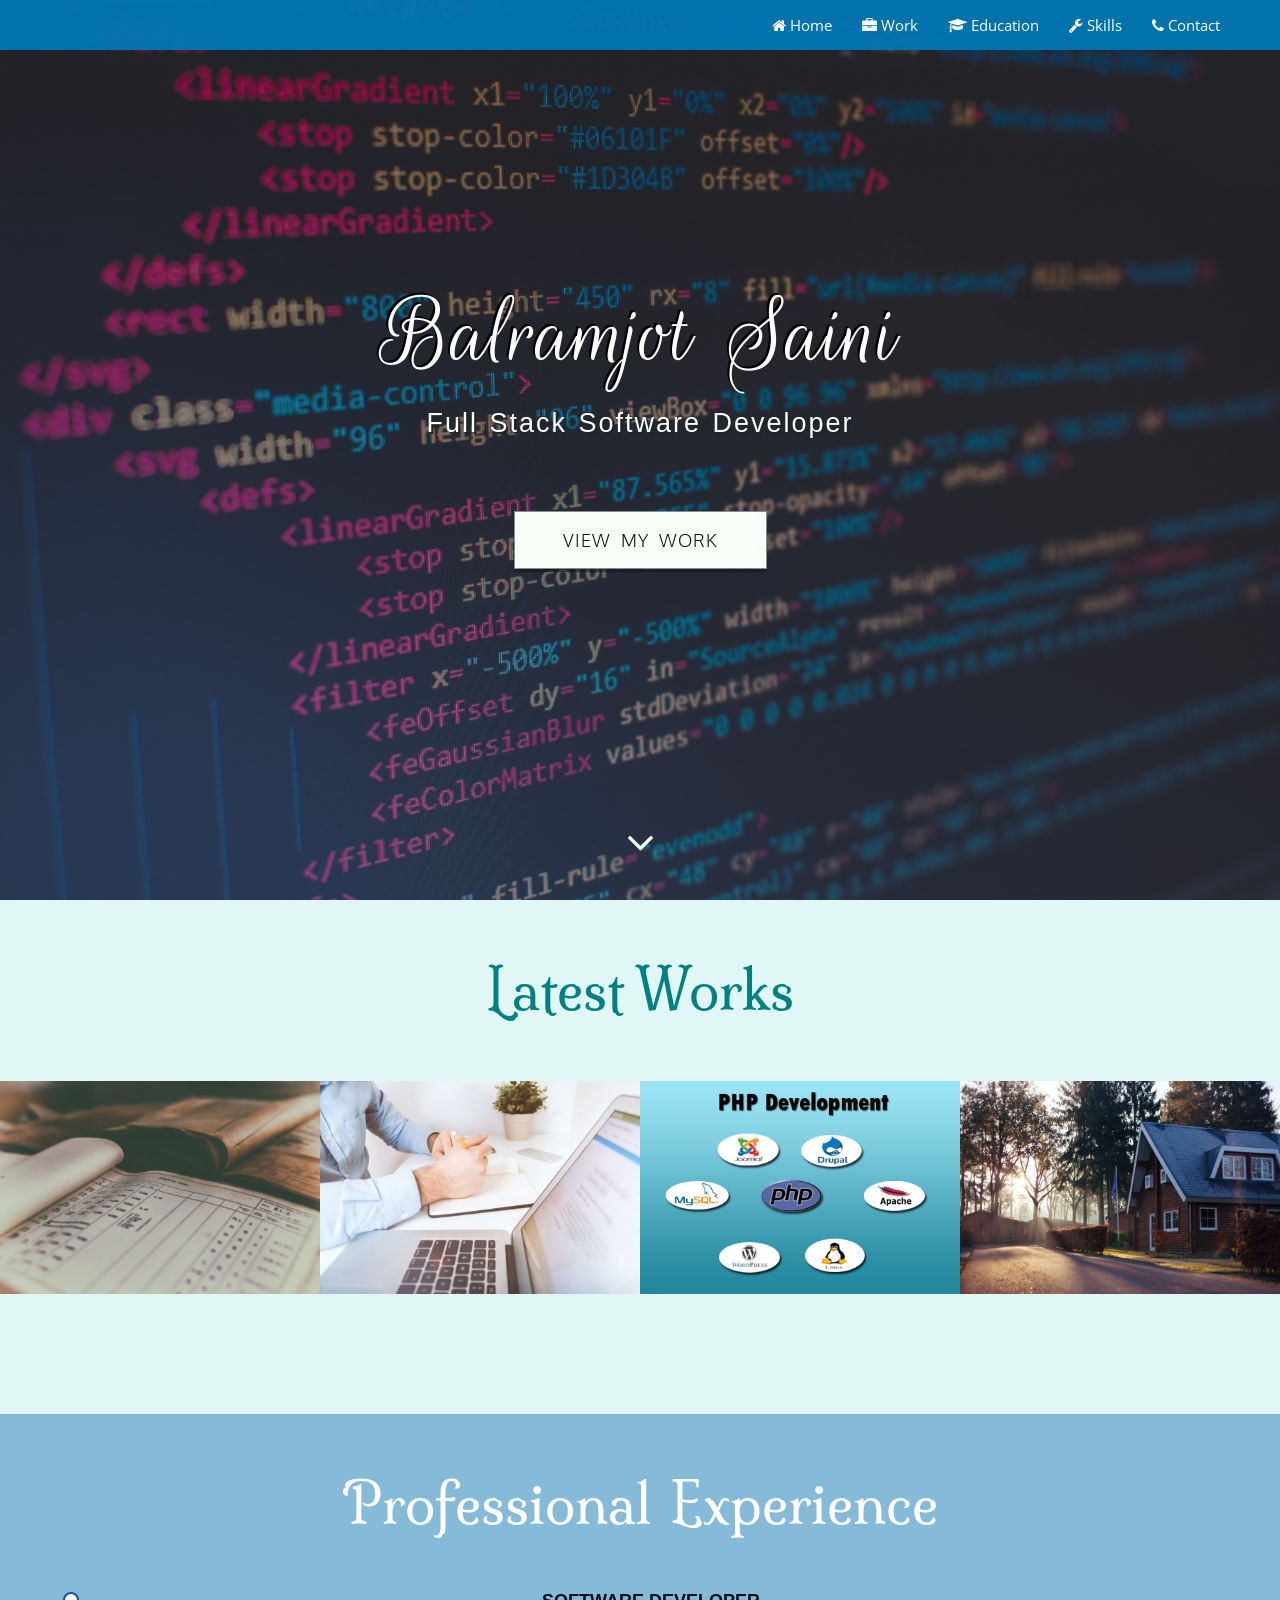
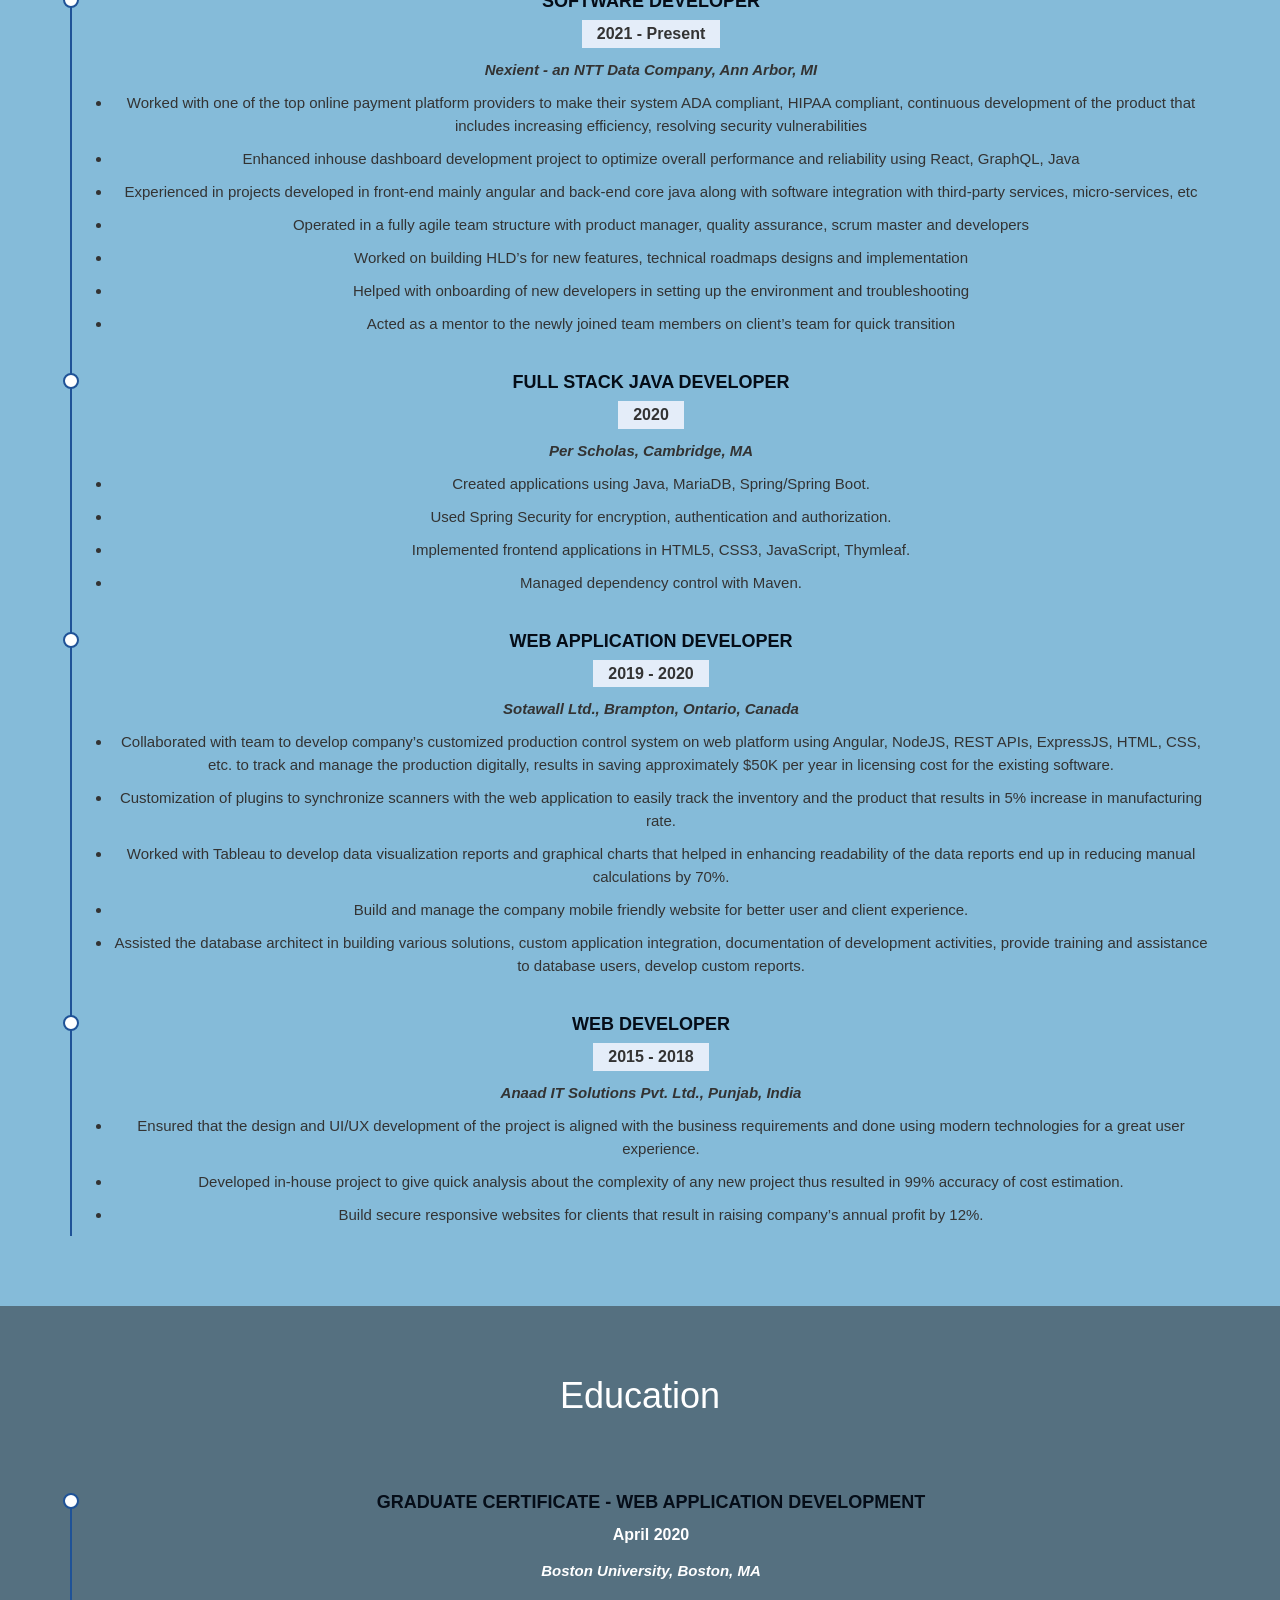
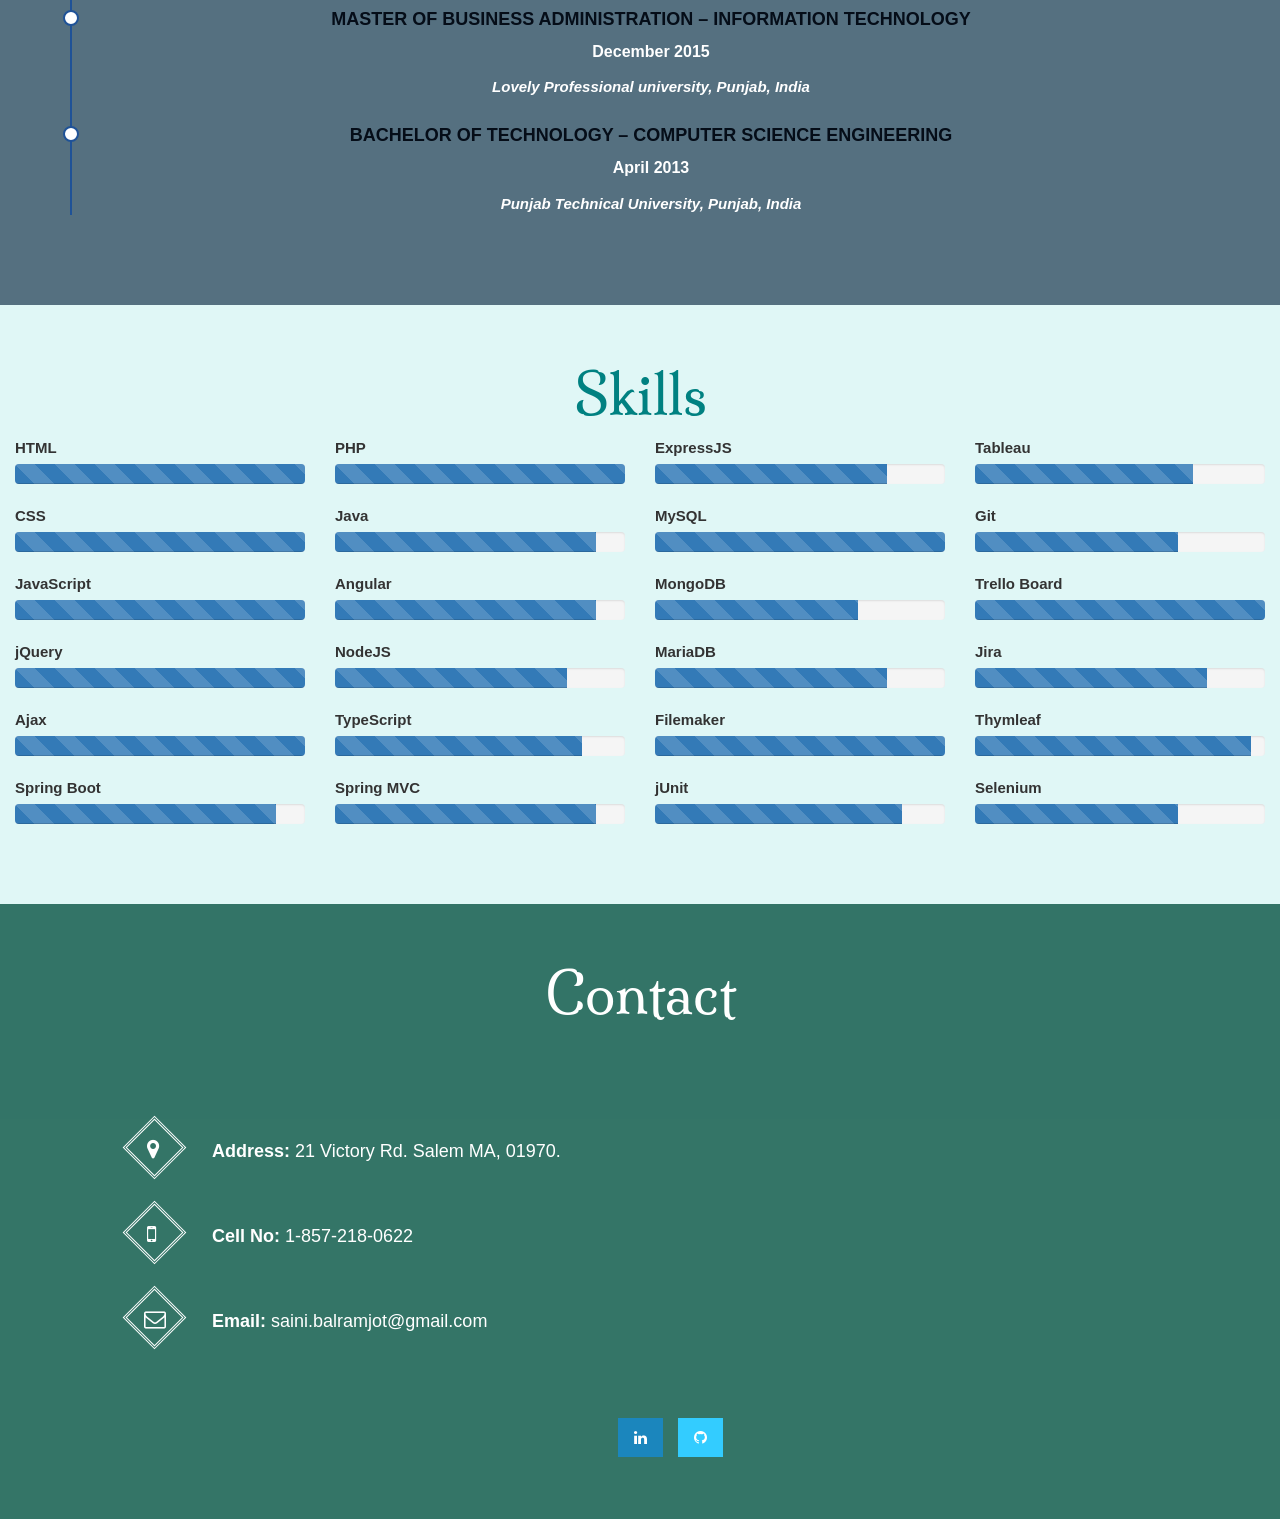
==== commit 6f8ef617: "experience added" ====
--- a/index.html
+++ b/index.html
@@ -212,19 +212,19 @@
                                         <div class="row">
                                             
                                             <div class="col-lg-12" data-aos="fade-up" data-aos-delay="100">
-                        <div class="resume-item">
-                        <h4>Software Developer</h4>
-                                                <h5>2021 - Present</h5>
-                                                <p><b><em>Nexient - an NTT Data Company, Ann Arbor, MI </em></b></p>
-                                                <ul>
-                                                <li>Worked with one of the top online payment platform providers to make their system ADA compliant, HIPAA compliant, continuous development of the product that includes increasing efficiency, resolving security vulnerabilities</li>
-                                                <li>Enhanced inhouse dashboard development project to optimize overall performance and reliability using React, GraphQL, Java</li>
-                                                <li>Experienced in projects developed in front-end mainly angular and back-end core java along with software integration with third-party services, micro-services, etc</li>
-                                                <li>Operated in a fully agile team structure with product manager, quality assurance, scrum master and developers</li>
-                                                <li>Worked on building HLD’s for new features, technical roadmaps designs and implementation</li>
-                                                <li>Helped with onboarding of new developers in setting up the environment and troubleshooting</li>
-                                                <li>Acted as a mentor to the newly joined team members on client’s team for quick transition</li>
-                        </div>
+                                <div class="resume-item">
+                                    <h4>Software Developer</h4>
+                                        <h5>2021 - Present</h5>
+                                        <p><b><em>Nexient - an NTT Data Company, Ann Arbor, MI </em></b></p>
+                                        <ul>
+                                        <li>Worked with one of the top online payment platform providers to make their system ADA compliant, HIPAA compliant, continuous development of the product that includes increasing efficiency, resolving security vulnerabilities</li>
+                                        <li>Enhanced inhouse dashboard development project to optimize overall performance and reliability using React, GraphQL, Java</li>
+                                        <li>Experienced in projects developed in front-end mainly angular and back-end core java along with software integration with third-party services, micro-services, etc</li>
+                                        <li>Operated in a fully agile team structure with product manager, quality assurance, scrum master and developers</li>
+                                        <li>Worked on building HLD’s for new features, technical roadmaps designs and implementation</li>
+                                        <li>Helped with onboarding of new developers in setting up the environment and troubleshooting</li>
+                                        <li>Acted as a mentor to the newly joined team members on client’s team for quick transition</li>
+                                </div>
 					    <div class="resume-item">
 						<h4>Full Stack Java Developer</h4>
                                                 <h5>2020</h5>
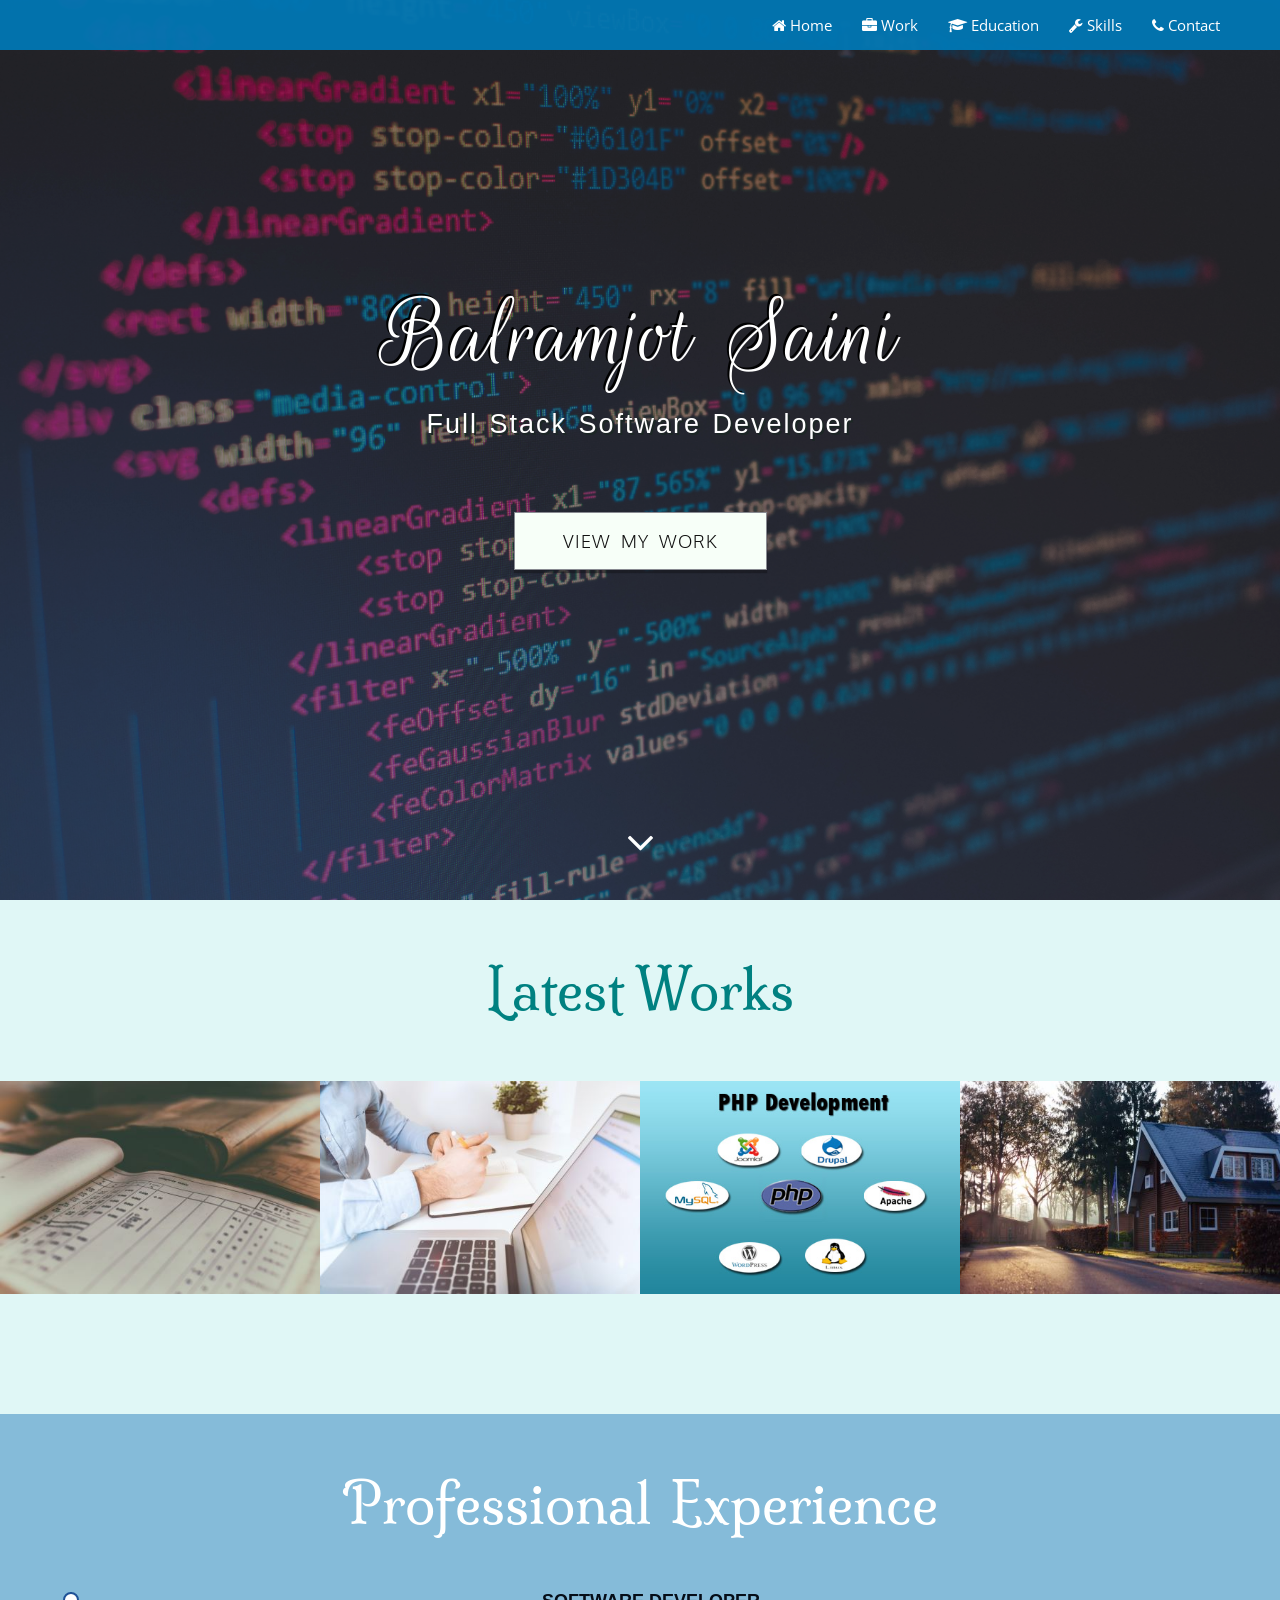
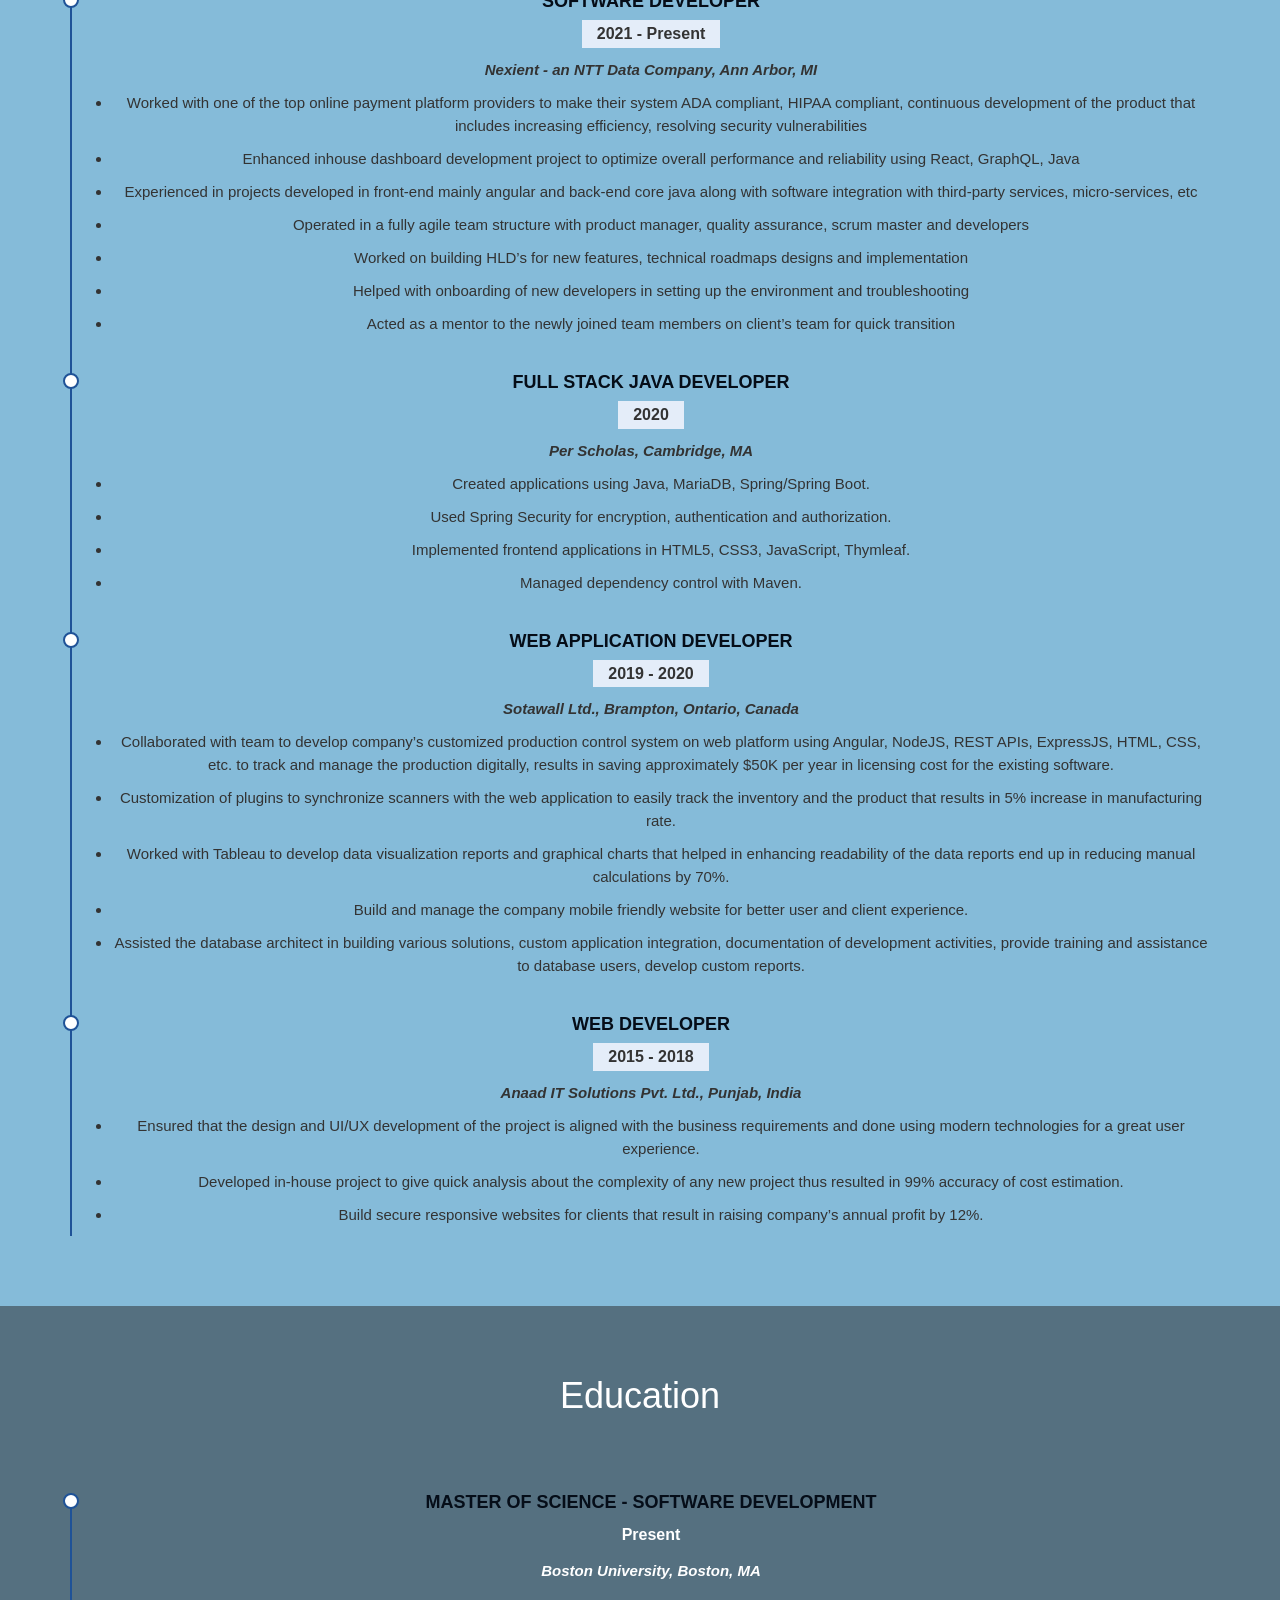
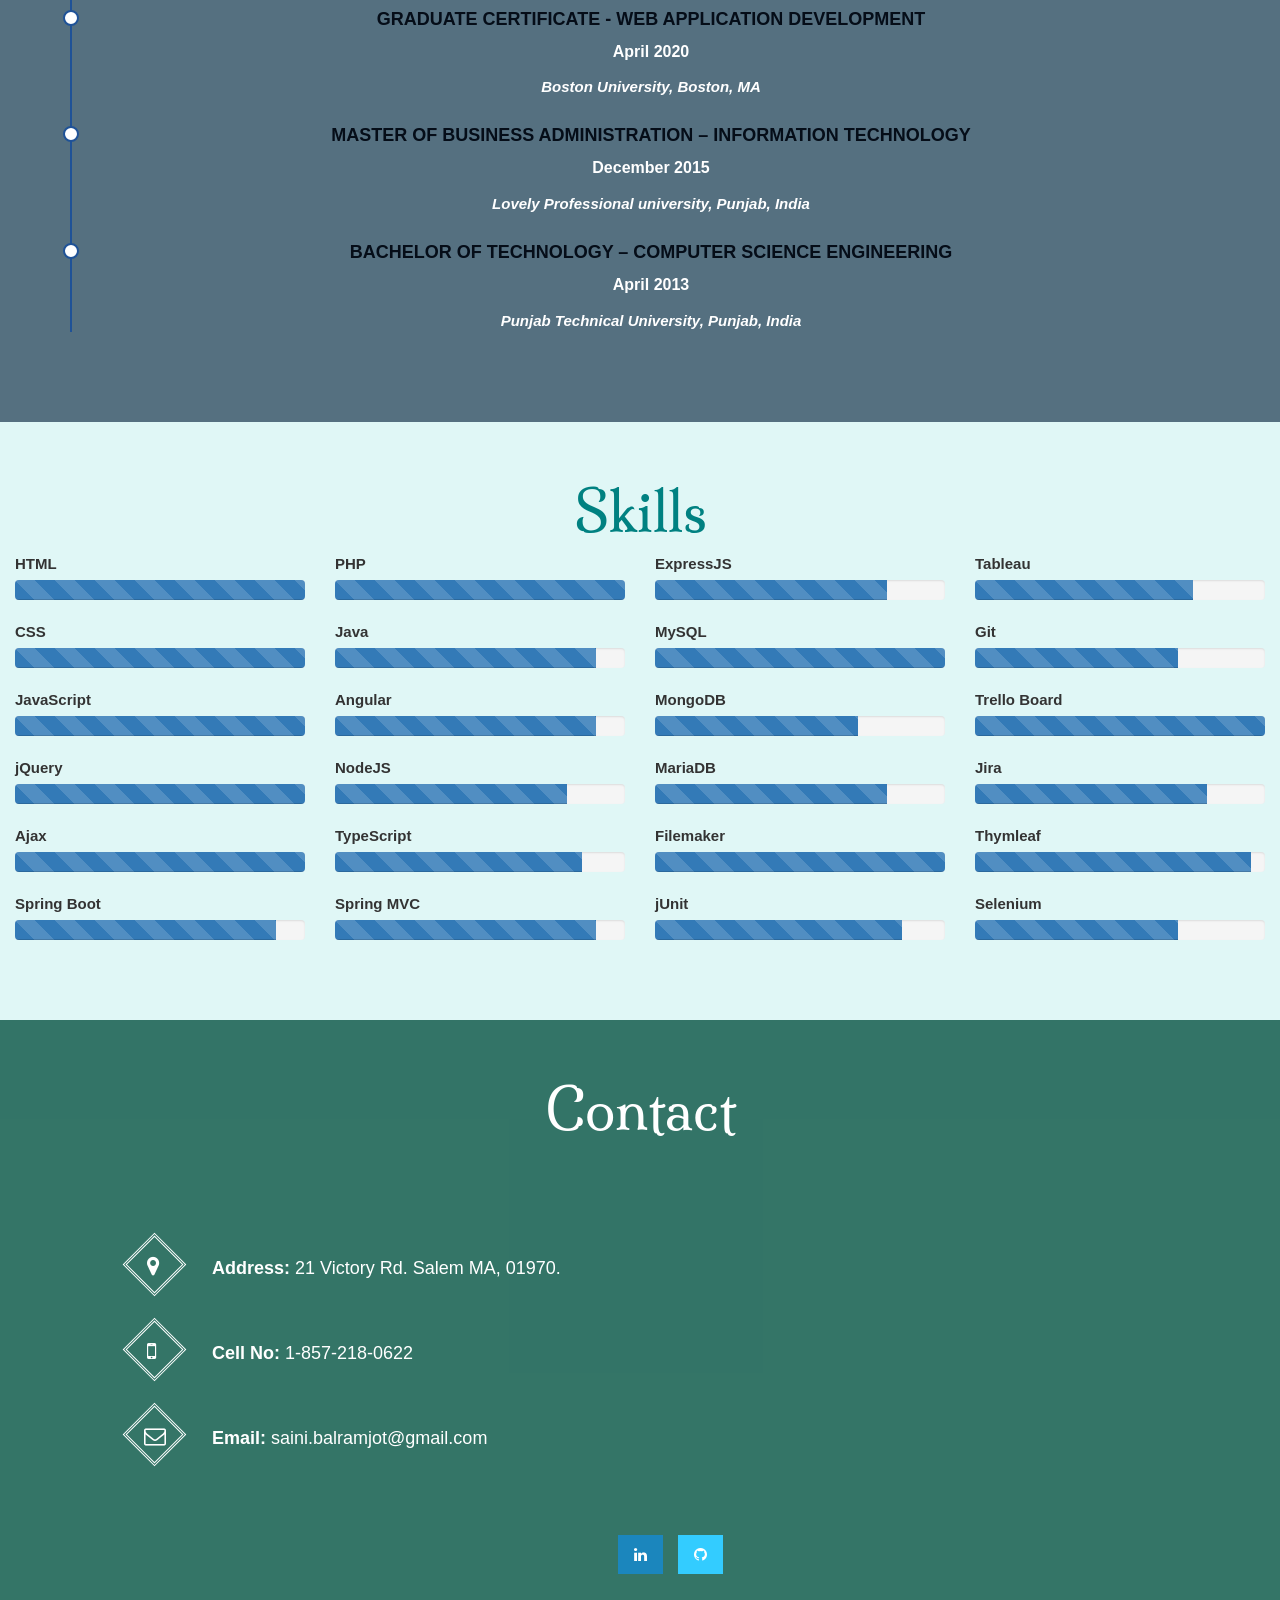
==== commit d5bd3e2c: "Education updated" ====
--- a/index.html
+++ b/index.html
@@ -212,19 +212,19 @@
                                         <div class="row">
                                             
                                             <div class="col-lg-12" data-aos="fade-up" data-aos-delay="100">
-                                <div class="resume-item">
-                                    <h4>Software Developer</h4>
-                                        <h5>2021 - Present</h5>
-                                        <p><b><em>Nexient - an NTT Data Company, Ann Arbor, MI </em></b></p>
-                                        <ul>
-                                        <li>Worked with one of the top online payment platform providers to make their system ADA compliant, HIPAA compliant, continuous development of the product that includes increasing efficiency, resolving security vulnerabilities</li>
-                                        <li>Enhanced inhouse dashboard development project to optimize overall performance and reliability using React, GraphQL, Java</li>
-                                        <li>Experienced in projects developed in front-end mainly angular and back-end core java along with software integration with third-party services, micro-services, etc</li>
-                                        <li>Operated in a fully agile team structure with product manager, quality assurance, scrum master and developers</li>
-                                        <li>Worked on building HLD’s for new features, technical roadmaps designs and implementation</li>
-                                        <li>Helped with onboarding of new developers in setting up the environment and troubleshooting</li>
-                                        <li>Acted as a mentor to the newly joined team members on client’s team for quick transition</li>
-                                </div>
+                        <div class="resume-item">
+                        <h4>Software Developer</h4>
+                                                <h5>2021 - Present</h5>
+                                                <p><b><em>Nexient - an NTT Data Company, Ann Arbor, MI </em></b></p>
+                                                <ul>
+                                                <li>Worked with one of the top online payment platform providers to make their system ADA compliant, HIPAA compliant, continuous development of the product that includes increasing efficiency, resolving security vulnerabilities</li>
+                                                <li>Enhanced inhouse dashboard development project to optimize overall performance and reliability using React, GraphQL, Java</li>
+                                                <li>Experienced in projects developed in front-end mainly angular and back-end core java along with software integration with third-party services, micro-services, etc</li>
+                                                <li>Operated in a fully agile team structure with product manager, quality assurance, scrum master and developers</li>
+                                                <li>Worked on building HLD’s for new features, technical roadmaps designs and implementation</li>
+                                                <li>Helped with onboarding of new developers in setting up the environment and troubleshooting</li>
+                                                <li>Acted as a mentor to the newly joined team members on client’s team for quick transition</li>
+                        </div>
 					    <div class="resume-item">
 						<h4>Full Stack Java Developer</h4>
                                                 <h5>2020</h5>
@@ -286,6 +286,13 @@
                             <div class="row">
                                 
                                 <div class="col-lg-12" data-aos="fade-up" data-aos-delay="100">
+                                <div class="resume-item">
+                                    <h4>Master of Science - Software Development</h4>
+                                    <h5 style="background: none;">Present</h5>
+                                    <p><b><em>Boston University, Boston, MA </em></b></p>
+
+                                </div>
+                                
                                 <div class="resume-item">
                                     <h4>Graduate Certificate - Web Application Development</h4>
                                     <h5 style="background: none;">April 2020</h5>
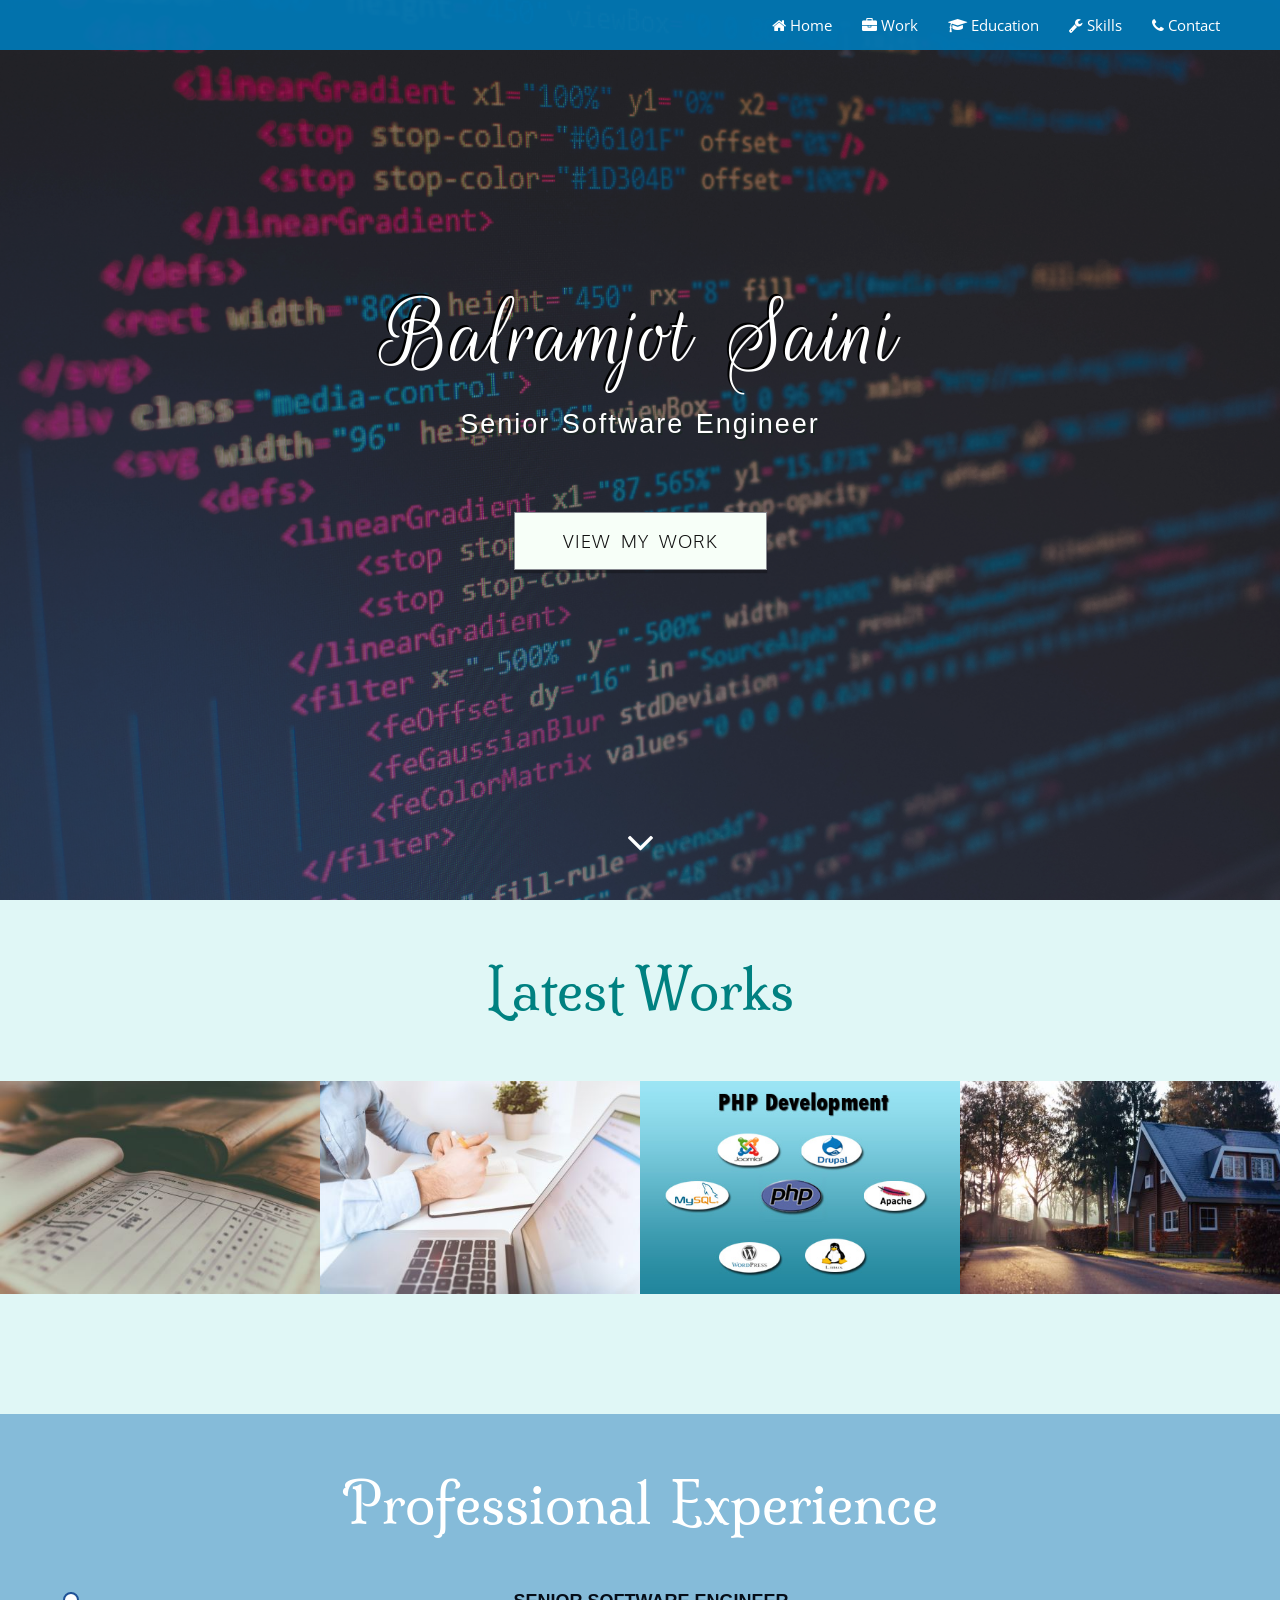
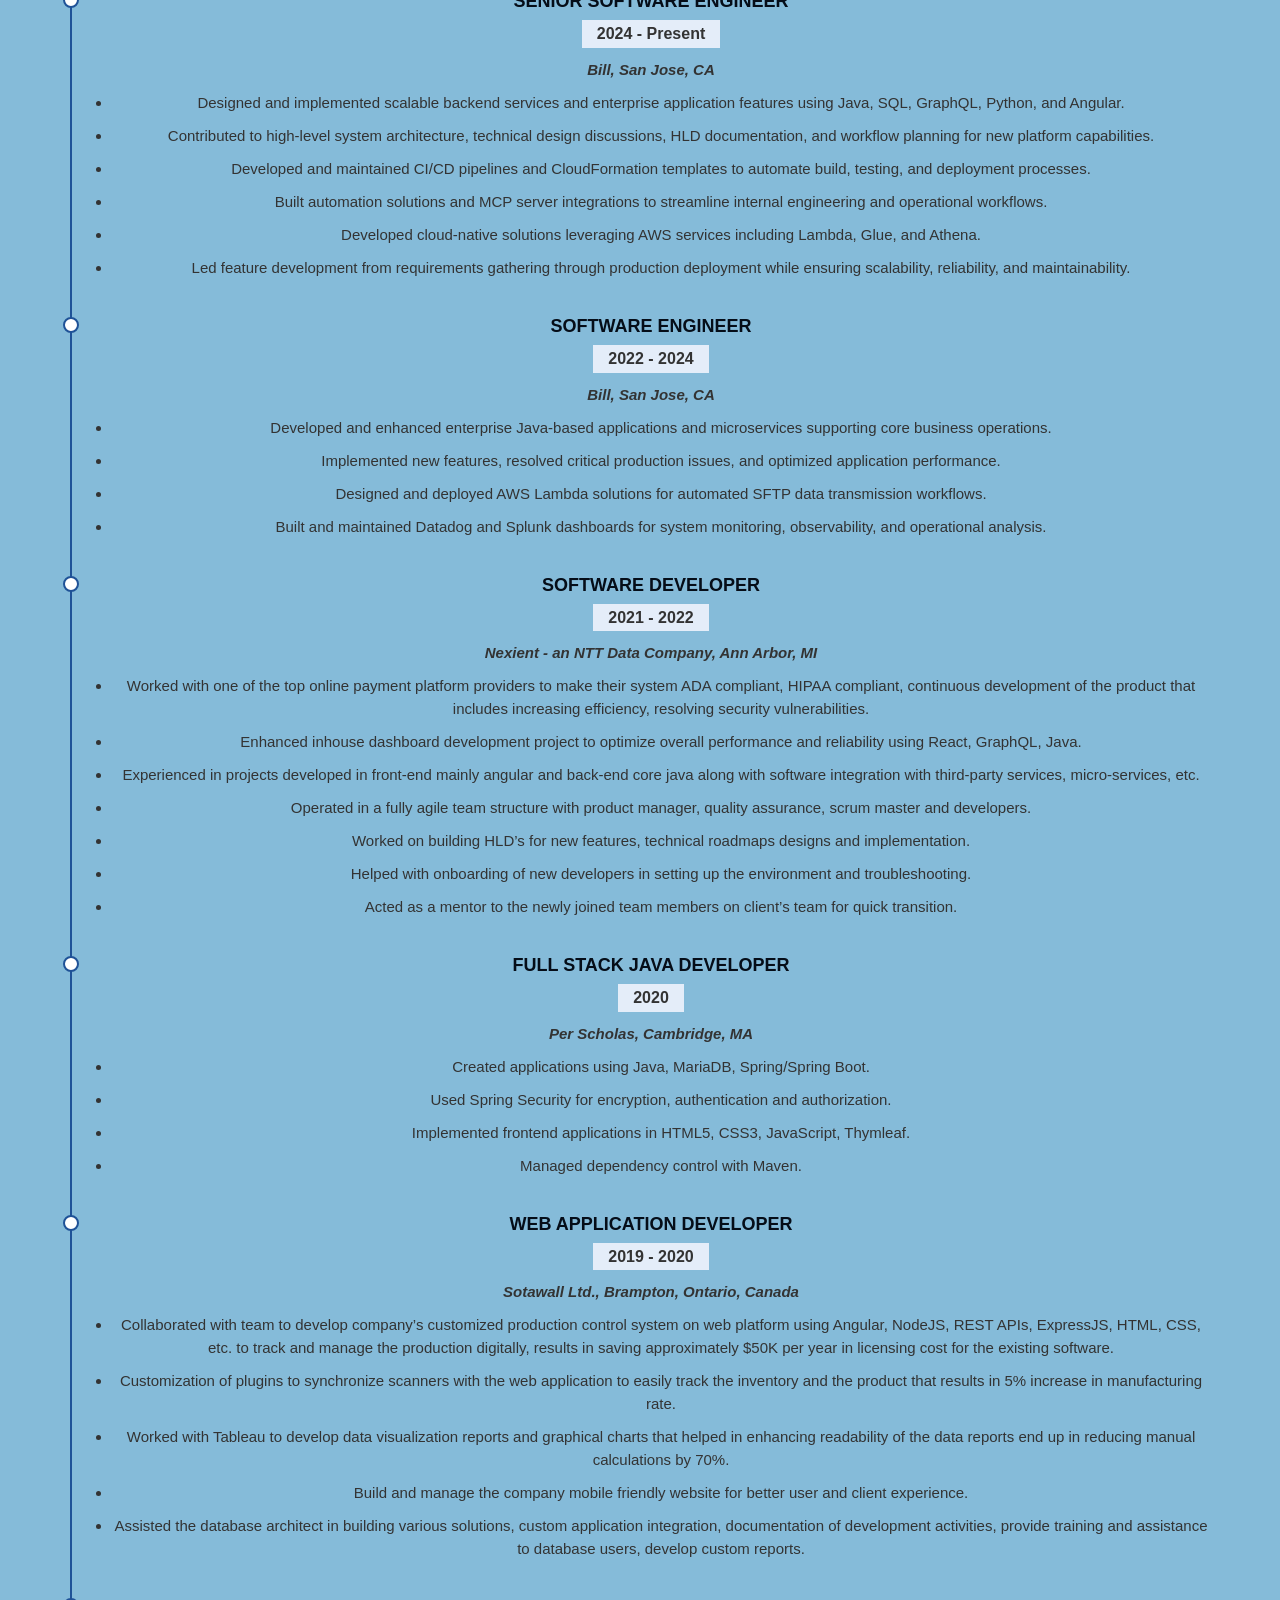
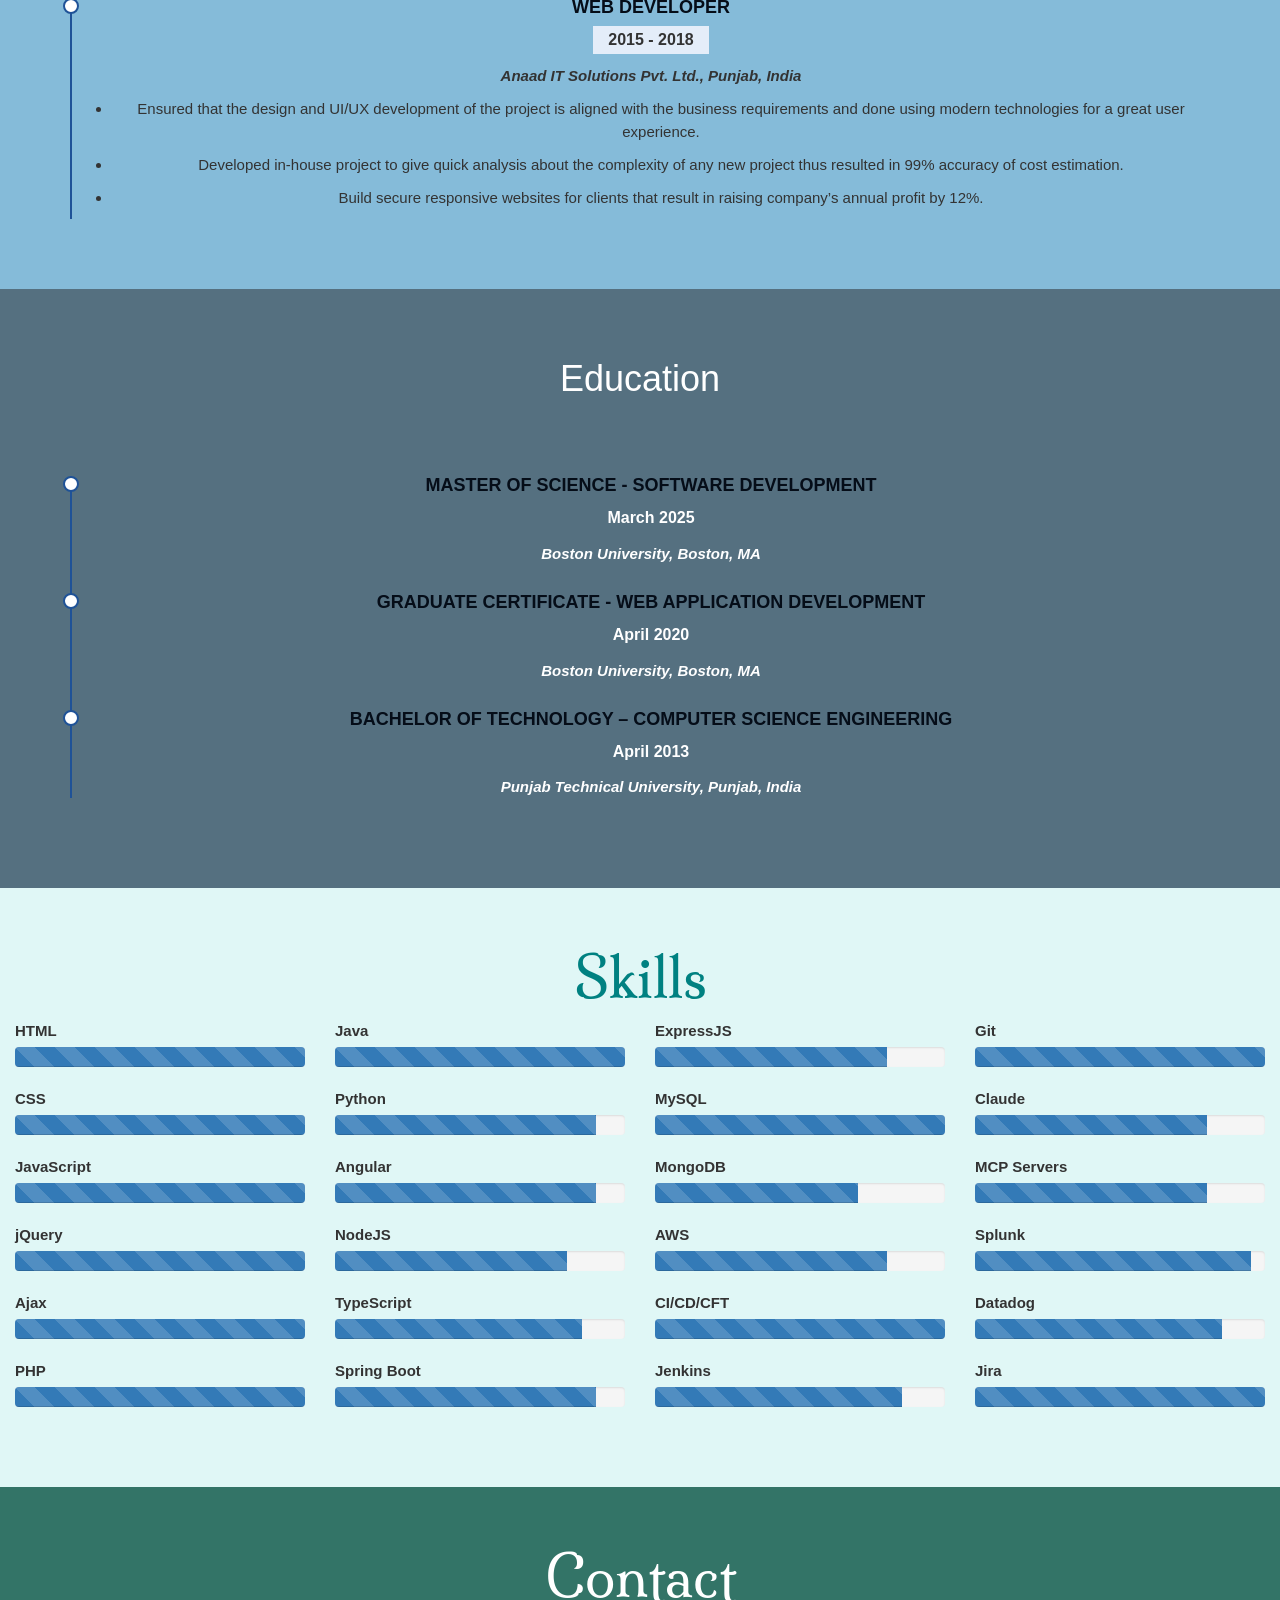
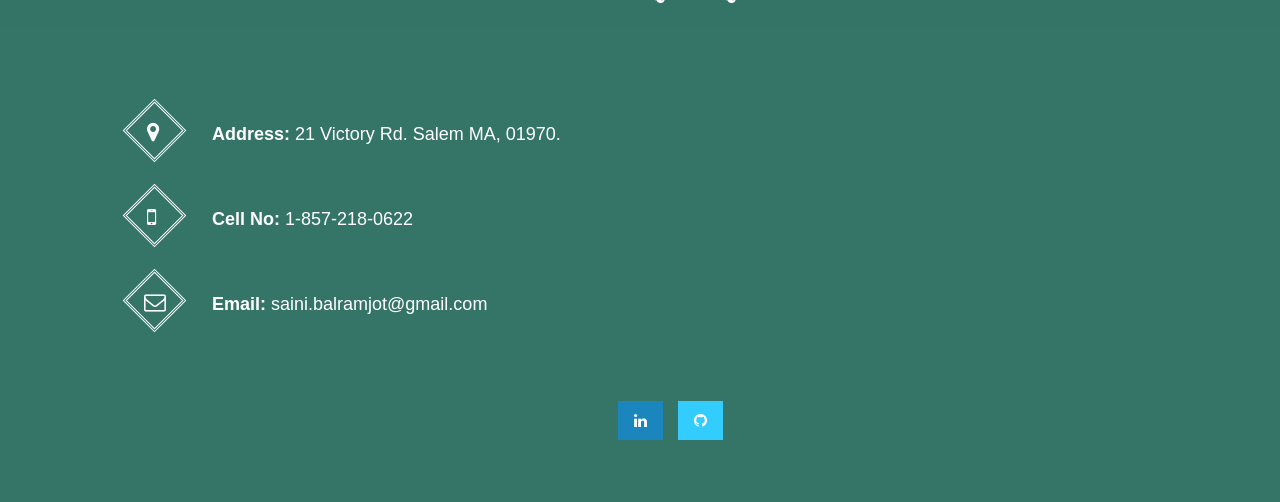
==== commit a779a60b: "updating experience and skills" ====
--- a/index.html
+++ b/index.html
@@ -122,7 +122,7 @@
                 <div class="middle text-center clearfix">
                     <div class="container">
                         <h1 class="pro-name">Balramjot Saini<!-- </span> --></h1>
-                        <p class="tagline">Full Stack Software Developer</p>
+                        <p class="tagline">Senior Software Engineer</p>
                         <div class="skills">
 
                         </div>  <!-- skills -->
@@ -212,18 +212,40 @@
                                         <div class="row">
                                             
                                             <div class="col-lg-12" data-aos="fade-up" data-aos-delay="100">
+                         <div class="resume-item">
+                        <h4>Senior Software Engineer</h4>
+                                                <h5>2024 - Present</h5>
+                                                <p><b><em>Bill, San Jose, CA </em></b></p>
+                                                <ul>
+                                                <li>Designed and implemented scalable backend services and enterprise application features using Java, SQL, GraphQL, Python, and Angular.</li>
+                                                <li>Contributed to high-level system architecture, technical design discussions, HLD documentation, and workflow planning for new platform capabilities.</li>
+                                                <li>Developed and maintained CI/CD pipelines and CloudFormation templates to automate build, testing, and deployment processes.</li>
+                                                <li>Built automation solutions and MCP server integrations to streamline internal engineering and operational workflows.</li>
+                                                <li>Developed cloud-native solutions leveraging AWS services including Lambda, Glue, and Athena.</li>
+                                                <li>Led feature development from requirements gathering through production deployment while ensuring scalability, reliability, and maintainability.</li>
+                        </div>
+                        <div class="resume-item">
+                        <h4>Software Engineer</h4>
+                                                <h5>2022 - 2024</h5>
+                                                <p><b><em>Bill, San Jose, CA </em></b></p>
+                                                <ul>
+                                                <li>Developed and enhanced enterprise Java-based applications and microservices supporting core business operations.</li>
+                                                <li>Implemented new features, resolved critical production issues, and optimized application performance.</li>
+                                                <li>Designed and deployed AWS Lambda solutions for automated SFTP data transmission workflows.</li>
+                                                <li>Built and maintained Datadog and Splunk dashboards for system monitoring, observability, and operational analysis.</li>
+                        </div>
                         <div class="resume-item">
                         <h4>Software Developer</h4>
-                                                <h5>2021 - Present</h5>
+                                                <h5>2021 - 2022</h5>
                                                 <p><b><em>Nexient - an NTT Data Company, Ann Arbor, MI </em></b></p>
                                                 <ul>
-                                                <li>Worked with one of the top online payment platform providers to make their system ADA compliant, HIPAA compliant, continuous development of the product that includes increasing efficiency, resolving security vulnerabilities</li>
-                                                <li>Enhanced inhouse dashboard development project to optimize overall performance and reliability using React, GraphQL, Java</li>
-                                                <li>Experienced in projects developed in front-end mainly angular and back-end core java along with software integration with third-party services, micro-services, etc</li>
-                                                <li>Operated in a fully agile team structure with product manager, quality assurance, scrum master and developers</li>
-                                                <li>Worked on building HLD’s for new features, technical roadmaps designs and implementation</li>
-                                                <li>Helped with onboarding of new developers in setting up the environment and troubleshooting</li>
-                                                <li>Acted as a mentor to the newly joined team members on client’s team for quick transition</li>
+                                                <li>Worked with one of the top online payment platform providers to make their system ADA compliant, HIPAA compliant, continuous development of the product that includes increasing efficiency, resolving security vulnerabilities.</li>
+                                                <li>Enhanced inhouse dashboard development project to optimize overall performance and reliability using React, GraphQL, Java.</li>
+                                                <li>Experienced in projects developed in front-end mainly angular and back-end core java along with software integration with third-party services, micro-services, etc.</li>
+                                                <li>Operated in a fully agile team structure with product manager, quality assurance, scrum master and developers.</li>
+                                                <li>Worked on building HLD’s for new features, technical roadmaps designs and implementation.</li>
+                                                <li>Helped with onboarding of new developers in setting up the environment and troubleshooting.</li>
+                                                <li>Acted as a mentor to the newly joined team members on client’s team for quick transition.</li>
                         </div>
 					    <div class="resume-item">
 						<h4>Full Stack Java Developer</h4>
@@ -288,7 +310,7 @@
                                 <div class="col-lg-12" data-aos="fade-up" data-aos-delay="100">
                                 <div class="resume-item">
                                     <h4>Master of Science - Software Development</h4>
-                                    <h5 style="background: none;">Present</h5>
+                                    <h5 style="background: none;">March 2025</h5>
                                     <p><b><em>Boston University, Boston, MA </em></b></p>
 
                                 </div>
@@ -297,12 +319,6 @@
                                     <h4>Graduate Certificate - Web Application Development</h4>
                                     <h5 style="background: none;">April 2020</h5>
                                     <p><b><em>Boston University, Boston, MA </em></b></p>
-                                   
-                                </div>
-                                <div class="resume-item">
-                                    <h4>Master of Business Administration – Information Technology</h4>
-                                    <h5 style="background: none;">December 2015</h5>
-                                    <p><b><em>Lovely Professional university, Punjab, India </em></b></p>
                                    
                                 </div>
                                 <div class="resume-item">
@@ -365,22 +381,22 @@
                     </div>
 		    
 		    <div style="text-align:left;">
-                        <label>Spring Boot</label>
-                        <div class="progress">
-                            <div class="progress-bar progress-bar-striped bg-success" role="progressbar" style="width: 90%;" aria-valuenow="25" aria-valuemin="0" aria-valuemax="90"></div>
+                        <label>PHP</label>
+                        <div class="progress">
+                            <div class="progress-bar progress-bar-striped bg-success" role="progressbar" style="width: 100%;" aria-valuenow="25" aria-valuemin="0" aria-valuemax="90"></div>
                         </div>
                     </div>
                 </div>
                 <div class="col-md-3">
                     <div style="text-align:left;">
-                        <label>PHP</label>
-                        <div class="progress">
-                            <div class="progress-bar progress-bar-striped bg-success" role="progressbar" style="width: 100%;" aria-valuenow="25" aria-valuemin="0" aria-valuemax="100"></div>
-                        </div>
-                    </div>
-
-                    <div style="text-align:left;">
                         <label>Java</label>
+                        <div class="progress">
+                            <div class="progress-bar progress-bar-striped bg-success" role="progressbar" style="width: 100%;" aria-valuenow="25" aria-valuemin="0" aria-valuemax="100"></div>
+                        </div>
+                    </div>
+
+                    <div style="text-align:left;">
+                        <label>Python</label>
                         <div class="progress">
                             <div class="progress-bar progress-bar-striped bg-success" role="progressbar" style="width: 90%;" aria-valuenow="25" aria-valuemin="0" aria-valuemax="90"></div>
                         </div>
@@ -408,7 +424,7 @@
                     </div>
                   	
 			<div style="text-align:left;">
-                        <label>Spring MVC</label>
+                        <label>Spring Boot</label>
                         <div class="progress">
                             <div class="progress-bar progress-bar-striped bg-warning" role="progressbar" style="width: 90%;" aria-valuenow="25" aria-valuemin="0" aria-valuemax="90"></div>
                         </div>
@@ -438,21 +454,21 @@
                     </div>
 
                     <div style="text-align:left;">
-                        <label>MariaDB</label>
+                        <label>AWS</label>
                         <div class="progress">
                             <div class="progress-bar progress-bar-striped bg-success" role="progressbar" style="width: 80%;" aria-valuenow="25" aria-valuemin="0" aria-valuemax="80"></div>
                         </div>
                     </div>
 
                     <div style="text-align:left;">
-                        <label>Filemaker</label>
+                        <label>CI/CD/CFT</label>
                         <div class="progress">
                             <div class="progress-bar progress-bar-striped bg-success" role="progressbar" style="width: 100%;" aria-valuenow="25" aria-valuemin="0" aria-valuemax="100"></div>
                         </div>
                     </div>
 			
 			 <div style="text-align:left;">
-                        <label>jUnit</label>
+                        <label>Jenkins</label>
                         <div class="progress">
                             <div class="progress-bar progress-bar-striped bg-success" role="progressbar" style="width: 85%;" aria-valuenow="25" aria-valuemin="0" aria-valuemax="85"></div>
                         </div>
@@ -462,44 +478,44 @@
 
                 <div class="col-md-3">
                     <div style="text-align:left;">
-                        <label>Tableau</label>
-                        <div class="progress">
-                            <div class="progress-bar progress-bar-striped bg-success" role="progressbar" style="width: 75%;" aria-valuenow="25" aria-valuemin="0" aria-valuemax="75"></div>
+                        <label>Git</label>
+                        <div class="progress">
+                            <div class="progress-bar progress-bar-striped bg-success" role="progressbar" style="width: 100%;" aria-valuenow="25" aria-valuemin="0" aria-valuemax="75"></div>
                         </div>
                     </div>
                   
                     <div style="text-align:left;">
-                        <label>Git</label>
-                        <div class="progress">
-                            <div class="progress-bar progress-bar-striped bg-success" role="progressbar" style="width: 70%;" aria-valuenow="25" aria-valuemin="0" aria-valuemax="700"></div>
-                        </div>
-                    </div>
-
-                    <div style="text-align:left;">
-                        <label>Trello Board</label>
-                        <div class="progress">
-                            <div class="progress-bar progress-bar-striped bg-success" role="progressbar" style="width: 100%;" aria-valuenow="25" aria-valuemin="0" aria-valuemax="100"></div>
-                        </div>
-                    </div>
-
-                    <div style="text-align:left;">
-                        <label>Jira</label>
-                        <div class="progress">
-                            <div class="progress-bar progress-bar-striped bg-success" role="progressbar" style="width: 80%;" aria-valuenow="25" aria-valuemin="0" aria-valuemax="80"></div>
+                        <label>Claude</label>
+                        <div class="progress">
+                            <div class="progress-bar progress-bar-striped bg-success" role="progressbar" style="width: 80%;" aria-valuenow="25" aria-valuemin="0" aria-valuemax="700"></div>
+                        </div>
+                    </div>
+
+                    <div style="text-align:left;">
+                        <label>MCP Servers</label>
+                        <div class="progress">
+                            <div class="progress-bar progress-bar-striped bg-success" role="progressbar" style="width: 80%;" aria-valuenow="25" aria-valuemin="0" aria-valuemax="100"></div>
+                        </div>
+                    </div>
+
+                    <div style="text-align:left;">
+                        <label>Splunk</label>
+                        <div class="progress">
+                            <div class="progress-bar progress-bar-striped bg-success" role="progressbar" style="width: 95%;" aria-valuenow="25" aria-valuemin="0" aria-valuemax="80"></div>
                         </div>
                     </div>
                     
 			<div style="text-align:left;">
-                        <label>Thymleaf</label>
-                        <div class="progress">
-                            <div class="progress-bar progress-bar-striped bg-success" role="progressbar" style="width: 95%;" aria-valuenow="25" aria-valuemin="0" aria-valuemax="95"></div>
+                        <label>Datadog</label>
+                        <div class="progress">
+                            <div class="progress-bar progress-bar-striped bg-success" role="progressbar" style="width: 85%;" aria-valuenow="25" aria-valuemin="0" aria-valuemax="95"></div>
                         </div>
                     </div>
 			
 			<div style="text-align:left;">
-                        <label>Selenium</label>
-                        <div class="progress">
-                            <div class="progress-bar progress-bar-striped bg-success" role="progressbar" style="width: 70%;" aria-valuenow="25" aria-valuemin="0" aria-valuemax="70"></div>
+                        <label>Jira</label>
+                        <div class="progress">
+                            <div class="progress-bar progress-bar-striped bg-success" role="progressbar" style="width: 100%;" aria-valuenow="25" aria-valuemin="0" aria-valuemax="70"></div>
                         </div>
                     </div>
 			
